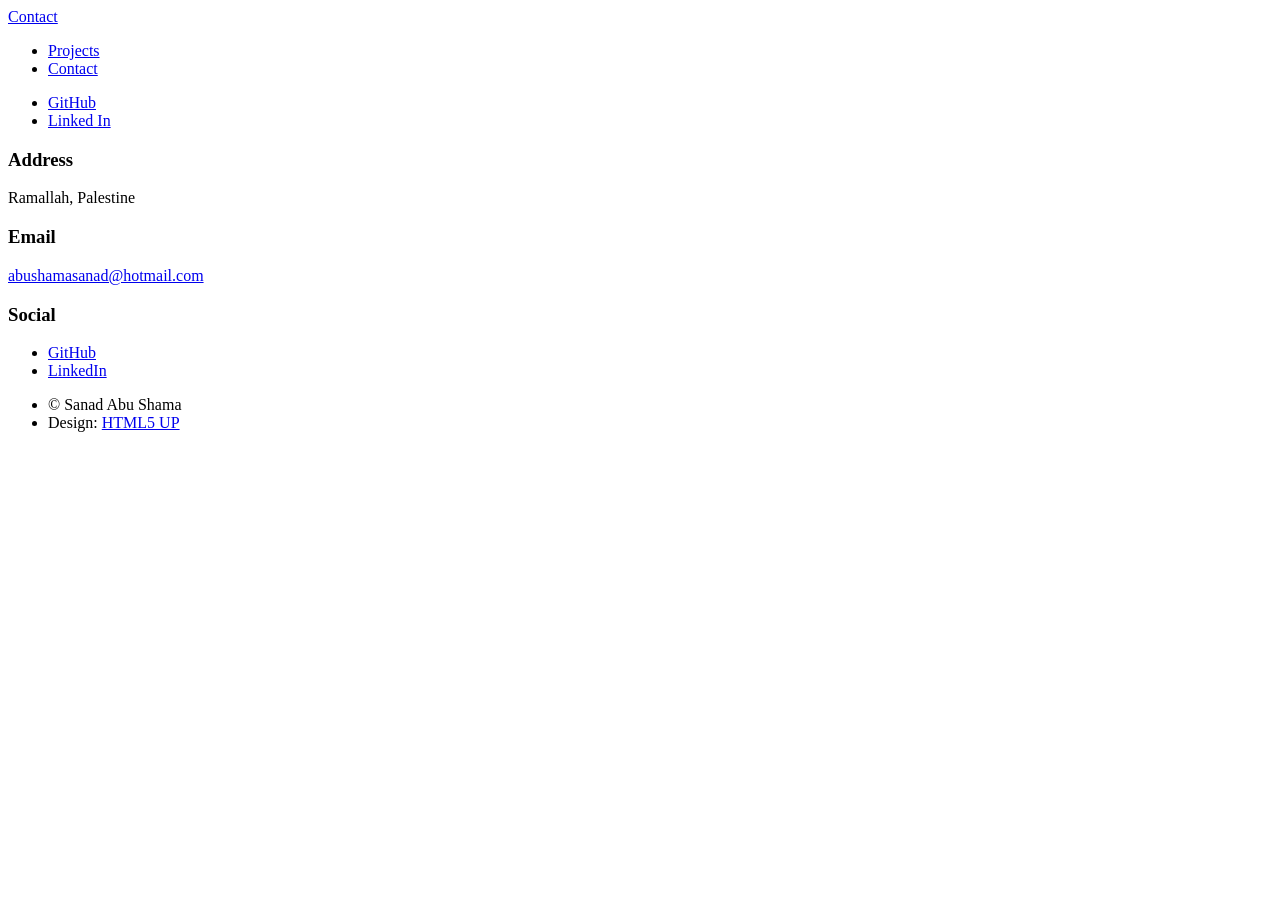
==== contact.html @ 0255e715 "Initial Commit" ====
<!DOCTYPE html>
<!--
	Massively by HTML5 UP
	html5up.net | @ajlkn
	Free for personal and commercial use under the CCA 3.0 license (html5up.net/license)
-->
<html>
  <head>
    <title>Sanad Abu Shama - Contact</title>
    <meta charset="utf-8" />
    <meta
      name="viewport"
      content="width=device-width, initial-scale=1, user-scalable=no"
    />
    <link rel="stylesheet" href="assets/css/main.css" />
    <noscript
      ><link rel="stylesheet" href="assets/css/noscript.css"
    /></noscript>
  </head>
  <body class="is-preload">
    <!-- Wrapper -->
    <div id="wrapper">
      <!-- Header -->
      <header id="header">
        <a href="contact.html" class="logo">Contact</a>
      </header>

      <!-- Nav -->
      <nav id="nav">
        <ul class="links">
          <li><a href="index.html">Projects</a></li>
          <li class="active"><a href="contact.html">Contact</a></li>
        </ul>
        <ul class="icons">
          <li>
            <a
              target="_blank"
              href="https://github.com/SanadAbuShama"
              class="icon brands fa-github"
              ><span class="label">GitHub</span></a
            >
          </li>

          <li>
            <a
              target="_blank"
              href="https://linkedin.com/in/sanad-abu-shama"
              class="icon brands fa-linkedin"
              ><span class="label">Linked In</span></a
            >
          </li>
        </ul>
      </nav>

      <!-- Footer -->
      <footer id="footer">
        <section class="split contact">
          <section class="alt">
            <h3>Address</h3>
            <p>Ramallah, Palestine</p>
          </section>
          <section>
            <h3>Email</h3>
            <p>
              <a href="mailto:abushamasanad@hotmail.com"
                >abushamasanad@hotmail.com</a
              >
            </p>
          </section>
          <section>
            <h3>Social</h3>
            <ul class="icons alt">
              <li>
                <a
                  target="_blank"
                  href="https://github.com/SanadAbuShama"
                  class="icon brands alt fa-github"
                  ><span class="label">GitHub</span></a
                >
              </li>
              <li>
                <a
                  target="_blank"
                  href="https://linkedin.com/in/sanad-abu-shama"
                  class="icon brands alt fa-linkedin"
                  ><span class="label">LinkedIn</span></a
                >
              </li>
            </ul>
          </section>
        </section>
      </footer>

      <!-- Copyright -->
      <div id="copyright">
        <ul>
          <li>&copy; Sanad Abu Shama</li>
          <li>Design: <a href="https://html5up.net">HTML5 UP</a></li>
        </ul>
      </div>
    </div>

    <!-- Scripts -->
    <script src="assets/js/jquery.min.js"></script>
    <script src="assets/js/jquery.scrollex.min.js"></script>
    <script src="assets/js/jquery.scrolly.min.js"></script>
    <script src="assets/js/browser.min.js"></script>
    <script src="assets/js/breakpoints.min.js"></script>
    <script src="assets/js/util.js"></script>
    <script src="assets/js/main.js"></script>
  </body>
</html>
---- assets/css/main.css ----
@import url(fontawesome-all.min.css);
@import url("https://fonts.googleapis.com/css?family=Merriweather:300,700,300italic,700italic|Source+Sans+Pro:900");

/*
	Massively by HTML5 UP
	html5up.net | @ajlkn
	Free for personal and commercial use under the CCA 3.0 license (html5up.net/license)
*/

html, body, div, span, applet, object,
iframe, h1, h2, h3, h4, h5, h6, p, blockquote,
pre, a, abbr, acronym, address, big, cite,
code, del, dfn, em, img, ins, kbd, q, s, samp,
small, strike, strong, sub, sup, tt, var, b,
u, i, center, dl, dt, dd, ol, ul, li, fieldset,
form, label, legend, table, caption, tbody,
tfoot, thead, tr, th, td, article, aside,
canvas, details, embed, figure, figcaption,
footer, header, hgroup, menu, nav, output, ruby,
section, summary, time, mark, audio, video {
	margin: 0;
	padding: 0;
	border: 0;
	font-size: 100%;
	font: inherit;
	vertical-align: baseline;}

article, aside, details, figcaption, figure,
footer, header, hgroup, menu, nav, section {
	display: block;}

body {
	line-height: 1;
}

ol, ul {
	list-style: none;
}

blockquote, q {
	quotes: none;
}

	blockquote:before, blockquote:after, q:before, q:after {
		content: '';
		content: none;
	}

table {
	border-collapse: collapse;
	border-spacing: 0;
}

body {
	-webkit-text-size-adjust: none;
}

mark {
	background-color: transparent;
	color: inherit;
}

input::-moz-focus-inner {
	border: 0;
	padding: 0;
}

input, select, textarea {
	-moz-appearance: none;
	-webkit-appearance: none;
	-ms-appearance: none;
	appearance: none;
}

/* Basic */

	@-ms-viewport {
		width: device-width;
	}

	body {
		-ms-overflow-style: scrollbar;
	}

	@media screen and (max-width: 480px) {

		html, body {
			min-width: 320px;
		}

	}

	html {
		box-sizing: border-box;
	}

	*, *:before, *:after {
		box-sizing: inherit;
	}

	body {
		background-color: #1e252d;
	}

		body.is-preload *, body.is-preload *:before, body.is-preload *:after {
			-moz-animation: none !important;
			-webkit-animation: none !important;
			-ms-animation: none !important;
			animation: none !important;
			-moz-transition: none !important;
			-webkit-transition: none !important;
			-ms-transition: none !important;
			transition: none !important;
		}

/* Type */

	html {
		font-size: 16pt;
	}

		@media screen and (max-width: 1680px) {

			html {
				font-size: 12pt;
			}

		}

		@media screen and (max-width: 1280px) {

			html {
				font-size: 11pt;
			}

		}

		@media screen and (max-width: 360px) {

			html {
				font-size: 10pt;
			}

		}

	body {
		color: #212931;
	}

	body, input, select, textarea {
		font-family: "Merriweather", Georgia, serif;
		font-weight: 300;
		font-size: 1rem;
		line-height: 2.375;
	}

	a {
		-moz-transition: color 0.2s ease-in-out, background-color 0.2s ease-in-out, border-color 0.2s ease-in-out, box-shadow 0.2s ease-in-out;
		-webkit-transition: color 0.2s ease-in-out, background-color 0.2s ease-in-out, border-color 0.2s ease-in-out, box-shadow 0.2s ease-in-out;
		-ms-transition: color 0.2s ease-in-out, background-color 0.2s ease-in-out, border-color 0.2s ease-in-out, box-shadow 0.2s ease-in-out;
		transition: color 0.2s ease-in-out, background-color 0.2s ease-in-out, border-color 0.2s ease-in-out, box-shadow 0.2s ease-in-out;
		border-bottom: dotted 1px;
		text-decoration: none;
	}

		a:hover {
			border-bottom-color: transparent;
		}

	strong, b {
		font-weight: 600;
	}

	em, i {
		font-style: italic;
	}

	p {
		text-align: justify;
		margin: 0 0 2rem 0;
	}

	h1, h2, h3, h4, h5, h6 {
		font-family: "Source Sans Pro", Helvetica, sans-serif;
		font-weight: 900;
		line-height: 1.5;
		letter-spacing: 0.075em;
		text-transform: uppercase;
		margin: 0 0 1rem 0;
	}

		h1 a, h2 a, h3 a, h4 a, h5 a, h6 a {
			border-bottom: 0;
			color: inherit;
			text-decoration: none;
		}

	h1 {
		font-size: 4rem;
		line-height: 1.1;
		margin: 0 0 2rem 0;
	}

	h2 {
		font-size: 1.75rem;
		line-height: 1.3;
		margin: 0 0 1.5rem 0;
	}

	h3 {
		font-size: 1.25rem;
		margin: 0 0 1.5rem 0;
	}

	h4 {
		font-size: 1rem;
	}

	h5 {
		font-size: 0.9rem;
	}

	h6 {
		font-size: 0.8rem;
	}

	sub {
		font-size: 0.8rem;
		position: relative;
		top: 0.5rem;
	}

	sup {
		font-size: 0.8rem;
		position: relative;
		top: -0.5rem;
	}

	blockquote {
		border-left: solid 4px;
		font-style: italic;
		margin: 0 0 2rem 0;
		padding: 0.5rem 0 0.5rem 2rem;
	}

	code {
		border: solid 2px;
		font-family: "Courier New", monospace;
		font-size: 0.9rem;
		margin: 0 0.25rem;
		padding: 0.25rem 0.65rem;
	}

	pre {
		-webkit-overflow-scrolling: touch;
		font-family: "Courier New", monospace;
		font-size: 0.9rem;
		margin: 0 0 2rem 0;
	}

		pre code {
			display: block;
			line-height: 1.75;
			padding: 1rem 1.5rem;
			overflow-x: auto;
		}

	hr {
		border: 0;
		border-bottom: solid 2px;
		margin: 3rem 0;
	}

		hr.major {
			margin: 5rem 0;
		}

	.align-left {
		text-align: left;
	}

	.align-center {
		text-align: center;
	}

	.align-right {
		text-align: right;
	}

	input, select, textarea {
		color: #212931;
	}

	a {
		color: #212931;
		border-bottom-color: rgba(33, 41, 49, 0.5);
	}

		a:hover {
			border-bottom-color: transparent;
			color: #18bfef !important;
		}

	strong, b {
		color: #212931;
	}

	h1, h2, h3, h4, h5, h6 {
		color: #212931;
	}

	blockquote {
		border-left-color: #eeeeee;
	}

	code {
		background: rgba(220, 220, 220, 0.25);
		border-color: #eeeeee;
	}

	hr {
		border-bottom-color: #eeeeee;
	}

/* Row */

	.row {
		display: flex;
		flex-wrap: wrap;
		box-sizing: border-box;
		align-items: stretch;
	}

		.row > * {
			box-sizing: border-box;
		}

		.row.gtr-uniform > * > :last-child {
			margin-bottom: 0;
		}

		.row.aln-left {
			justify-content: flex-start;
		}

		.row.aln-center {
			justify-content: center;
		}

		.row.aln-right {
			justify-content: flex-end;
		}

		.row.aln-top {
			align-items: flex-start;
		}

		.row.aln-middle {
			align-items: center;
		}

		.row.aln-bottom {
			align-items: flex-end;
		}

		.row > .imp {
			order: -1;
		}

		.row > .col-1 {
			width: 8.33333%;
		}

		.row > .off-1 {
			margin-left: 8.33333%;
		}

		.row > .col-2 {
			width: 16.66667%;
		}

		.row > .off-2 {
			margin-left: 16.66667%;
		}

		.row > .col-3 {
			width: 25%;
		}

		.row > .off-3 {
			margin-left: 25%;
		}

		.row > .col-4 {
			width: 33.33333%;
		}

		.row > .off-4 {
			margin-left: 33.33333%;
		}

		.row > .col-5 {
			width: 41.66667%;
		}

		.row > .off-5 {
			margin-left: 41.66667%;
		}

		.row > .col-6 {
			width: 50%;
		}

		.row > .off-6 {
			margin-left: 50%;
		}

		.row > .col-7 {
			width: 58.33333%;
		}

		.row > .off-7 {
			margin-left: 58.33333%;
		}

		.row > .col-8 {
			width: 66.66667%;
		}

		.row > .off-8 {
			margin-left: 66.66667%;
		}

		.row > .col-9 {
			width: 75%;
		}

		.row > .off-9 {
			margin-left: 75%;
		}

		.row > .col-10 {
			width: 83.33333%;
		}

		.row > .off-10 {
			margin-left: 83.33333%;
		}

		.row > .col-11 {
			width: 91.66667%;
		}

		.row > .off-11 {
			margin-left: 91.66667%;
		}

		.row > .col-12 {
			width: 100%;
		}

		.row > .off-12 {
			margin-left: 100%;
		}

		.row.gtr-0 {
			margin-top: 0;
			margin-left: 0rem;
		}

			.row.gtr-0 > * {
				padding: 0 0 0 0rem;
			}

			.row.gtr-0.gtr-uniform {
				margin-top: 0rem;
			}

				.row.gtr-0.gtr-uniform > * {
					padding-top: 0rem;
				}

		.row.gtr-25 {
			margin-top: 0;
			margin-left: -0.375rem;
		}

			.row.gtr-25 > * {
				padding: 0 0 0 0.375rem;
			}

			.row.gtr-25.gtr-uniform {
				margin-top: -0.375rem;
			}

				.row.gtr-25.gtr-uniform > * {
					padding-top: 0.375rem;
				}

		.row.gtr-50 {
			margin-top: 0;
			margin-left: -0.75rem;
		}

			.row.gtr-50 > * {
				padding: 0 0 0 0.75rem;
			}

			.row.gtr-50.gtr-uniform {
				margin-top: -0.75rem;
			}

				.row.gtr-50.gtr-uniform > * {
					padding-top: 0.75rem;
				}

		.row {
			margin-top: 0;
			margin-left: -1.5rem;
		}

			.row > * {
				padding: 0 0 0 1.5rem;
			}

			.row.gtr-uniform {
				margin-top: -1.5rem;
			}

				.row.gtr-uniform > * {
					padding-top: 1.5rem;
				}

		.row.gtr-150 {
			margin-top: 0;
			margin-left: -2.25rem;
		}

			.row.gtr-150 > * {
				padding: 0 0 0 2.25rem;
			}

			.row.gtr-150.gtr-uniform {
				margin-top: -2.25rem;
			}

				.row.gtr-150.gtr-uniform > * {
					padding-top: 2.25rem;
				}

		.row.gtr-200 {
			margin-top: 0;
			margin-left: -3rem;
		}

			.row.gtr-200 > * {
				padding: 0 0 0 3rem;
			}

			.row.gtr-200.gtr-uniform {
				margin-top: -3rem;
			}

				.row.gtr-200.gtr-uniform > * {
					padding-top: 3rem;
				}

		@media screen and (max-width: 1680px) {

			.row {
				display: flex;
				flex-wrap: wrap;
				box-sizing: border-box;
				align-items: stretch;
			}

				.row > * {
					box-sizing: border-box;
				}

				.row.gtr-uniform > * > :last-child {
					margin-bottom: 0;
				}

				.row.aln-left {
					justify-content: flex-start;
				}

				.row.aln-center {
					justify-content: center;
				}

				.row.aln-right {
					justify-content: flex-end;
				}

				.row.aln-top {
					align-items: flex-start;
				}

				.row.aln-middle {
					align-items: center;
				}

				.row.aln-bottom {
					align-items: flex-end;
				}

				.row > .imp-xlarge {
					order: -1;
				}

				.row > .col-1-xlarge {
					width: 8.33333%;
				}

				.row > .off-1-xlarge {
					margin-left: 8.33333%;
				}

				.row > .col-2-xlarge {
					width: 16.66667%;
				}

				.row > .off-2-xlarge {
					margin-left: 16.66667%;
				}

				.row > .col-3-xlarge {
					width: 25%;
				}

				.row > .off-3-xlarge {
					margin-left: 25%;
				}

				.row > .col-4-xlarge {
					width: 33.33333%;
				}

				.row > .off-4-xlarge {
					margin-left: 33.33333%;
				}

				.row > .col-5-xlarge {
					width: 41.66667%;
				}

				.row > .off-5-xlarge {
					margin-left: 41.66667%;
				}

				.row > .col-6-xlarge {
					width: 50%;
				}

				.row > .off-6-xlarge {
					margin-left: 50%;
				}

				.row > .col-7-xlarge {
					width: 58.33333%;
				}

				.row > .off-7-xlarge {
					margin-left: 58.33333%;
				}

				.row > .col-8-xlarge {
					width: 66.66667%;
				}

				.row > .off-8-xlarge {
					margin-left: 66.66667%;
				}

				.row > .col-9-xlarge {
					width: 75%;
				}

				.row > .off-9-xlarge {
					margin-left: 75%;
				}

				.row > .col-10-xlarge {
					width: 83.33333%;
				}

				.row > .off-10-xlarge {
					margin-left: 83.33333%;
				}

				.row > .col-11-xlarge {
					width: 91.66667%;
				}

				.row > .off-11-xlarge {
					margin-left: 91.66667%;
				}

				.row > .col-12-xlarge {
					width: 100%;
				}

				.row > .off-12-xlarge {
					margin-left: 100%;
				}

				.row.gtr-0 {
					margin-top: 0;
					margin-left: 0rem;
				}

					.row.gtr-0 > * {
						padding: 0 0 0 0rem;
					}

					.row.gtr-0.gtr-uniform {
						margin-top: 0rem;
					}

						.row.gtr-0.gtr-uniform > * {
							padding-top: 0rem;
						}

				.row.gtr-25 {
					margin-top: 0;
					margin-left: -0.375rem;
				}

					.row.gtr-25 > * {
						padding: 0 0 0 0.375rem;
					}

					.row.gtr-25.gtr-uniform {
						margin-top: -0.375rem;
					}

						.row.gtr-25.gtr-uniform > * {
							padding-top: 0.375rem;
						}

				.row.gtr-50 {
					margin-top: 0;
					margin-left: -0.75rem;
				}

					.row.gtr-50 > * {
						padding: 0 0 0 0.75rem;
					}

					.row.gtr-50.gtr-uniform {
						margin-top: -0.75rem;
					}

						.row.gtr-50.gtr-uniform > * {
							padding-top: 0.75rem;
						}

				.row {
					margin-top: 0;
					margin-left: -1.5rem;
				}

					.row > * {
						padding: 0 0 0 1.5rem;
					}

					.row.gtr-uniform {
						margin-top: -1.5rem;
					}

						.row.gtr-uniform > * {
							padding-top: 1.5rem;
						}

				.row.gtr-150 {
					margin-top: 0;
					margin-left: -2.25rem;
				}

					.row.gtr-150 > * {
						padding: 0 0 0 2.25rem;
					}

					.row.gtr-150.gtr-uniform {
						margin-top: -2.25rem;
					}

						.row.gtr-150.gtr-uniform > * {
							padding-top: 2.25rem;
						}

				.row.gtr-200 {
					margin-top: 0;
					margin-left: -3rem;
				}

					.row.gtr-200 > * {
						padding: 0 0 0 3rem;
					}

					.row.gtr-200.gtr-uniform {
						margin-top: -3rem;
					}

						.row.gtr-200.gtr-uniform > * {
							padding-top: 3rem;
						}

		}

		@media screen and (max-width: 1280px) {

			.row {
				display: flex;
				flex-wrap: wrap;
				box-sizing: border-box;
				align-items: stretch;
			}

				.row > * {
					box-sizing: border-box;
				}

				.row.gtr-uniform > * > :last-child {
					margin-bottom: 0;
				}

				.row.aln-left {
					justify-content: flex-start;
				}

				.row.aln-center {
					justify-content: center;
				}

				.row.aln-right {
					justify-content: flex-end;
				}

				.row.aln-top {
					align-items: flex-start;
				}

				.row.aln-middle {
					align-items: center;
				}

				.row.aln-bottom {
					align-items: flex-end;
				}

				.row > .imp-large {
					order: -1;
				}

				.row > .col-1-large {
					width: 8.33333%;
				}

				.row > .off-1-large {
					margin-left: 8.33333%;
				}

				.row > .col-2-large {
					width: 16.66667%;
				}

				.row > .off-2-large {
					margin-left: 16.66667%;
				}

				.row > .col-3-large {
					width: 25%;
				}

				.row > .off-3-large {
					margin-left: 25%;
				}

				.row > .col-4-large {
					width: 33.33333%;
				}

				.row > .off-4-large {
					margin-left: 33.33333%;
				}

				.row > .col-5-large {
					width: 41.66667%;
				}

				.row > .off-5-large {
					margin-left: 41.66667%;
				}

				.row > .col-6-large {
					width: 50%;
				}

				.row > .off-6-large {
					margin-left: 50%;
				}

				.row > .col-7-large {
					width: 58.33333%;
				}

				.row > .off-7-large {
					margin-left: 58.33333%;
				}

				.row > .col-8-large {
					width: 66.66667%;
				}

				.row > .off-8-large {
					margin-left: 66.66667%;
				}

				.row > .col-9-large {
					width: 75%;
				}

				.row > .off-9-large {
					margin-left: 75%;
				}

				.row > .col-10-large {
					width: 83.33333%;
				}

				.row > .off-10-large {
					margin-left: 83.33333%;
				}

				.row > .col-11-large {
					width: 91.66667%;
				}

				.row > .off-11-large {
					margin-left: 91.66667%;
				}

				.row > .col-12-large {
					width: 100%;
				}

				.row > .off-12-large {
					margin-left: 100%;
				}

				.row.gtr-0 {
					margin-top: 0;
					margin-left: 0rem;
				}

					.row.gtr-0 > * {
						padding: 0 0 0 0rem;
					}

					.row.gtr-0.gtr-uniform {
						margin-top: 0rem;
					}

						.row.gtr-0.gtr-uniform > * {
							padding-top: 0rem;
						}

				.row.gtr-25 {
					margin-top: 0;
					margin-left: -0.375rem;
				}

					.row.gtr-25 > * {
						padding: 0 0 0 0.375rem;
					}

					.row.gtr-25.gtr-uniform {
						margin-top: -0.375rem;
					}

						.row.gtr-25.gtr-uniform > * {
							padding-top: 0.375rem;
						}

				.row.gtr-50 {
					margin-top: 0;
					margin-left: -0.75rem;
				}

					.row.gtr-50 > * {
						padding: 0 0 0 0.75rem;
					}

					.row.gtr-50.gtr-uniform {
						margin-top: -0.75rem;
					}

						.row.gtr-50.gtr-uniform > * {
							padding-top: 0.75rem;
						}

				.row {
					margin-top: 0;
					margin-left: -1.5rem;
				}

					.row > * {
						padding: 0 0 0 1.5rem;
					}

					.row.gtr-uniform {
						margin-top: -1.5rem;
					}

						.row.gtr-uniform > * {
							padding-top: 1.5rem;
						}

				.row.gtr-150 {
					margin-top: 0;
					margin-left: -2.25rem;
				}

					.row.gtr-150 > * {
						padding: 0 0 0 2.25rem;
					}

					.row.gtr-150.gtr-uniform {
						margin-top: -2.25rem;
					}

						.row.gtr-150.gtr-uniform > * {
							padding-top: 2.25rem;
						}

				.row.gtr-200 {
					margin-top: 0;
					margin-left: -3rem;
				}

					.row.gtr-200 > * {
						padding: 0 0 0 3rem;
					}

					.row.gtr-200.gtr-uniform {
						margin-top: -3rem;
					}

						.row.gtr-200.gtr-uniform > * {
							padding-top: 3rem;
						}

		}

		@media screen and (max-width: 980px) {

			.row {
				display: flex;
				flex-wrap: wrap;
				box-sizing: border-box;
				align-items: stretch;
			}

				.row > * {
					box-sizing: border-box;
				}

				.row.gtr-uniform > * > :last-child {
					margin-bottom: 0;
				}

				.row.aln-left {
					justify-content: flex-start;
				}

				.row.aln-center {
					justify-content: center;
				}

				.row.aln-right {
					justify-content: flex-end;
				}

				.row.aln-top {
					align-items: flex-start;
				}

				.row.aln-middle {
					align-items: center;
				}

				.row.aln-bottom {
					align-items: flex-end;
				}

				.row > .imp-medium {
					order: -1;
				}

				.row > .col-1-medium {
					width: 8.33333%;
				}

				.row > .off-1-medium {
					margin-left: 8.33333%;
				}

				.row > .col-2-medium {
					width: 16.66667%;
				}

				.row > .off-2-medium {
					margin-left: 16.66667%;
				}

				.row > .col-3-medium {
					width: 25%;
				}

				.row > .off-3-medium {
					margin-left: 25%;
				}

				.row > .col-4-medium {
					width: 33.33333%;
				}

				.row > .off-4-medium {
					margin-left: 33.33333%;
				}

				.row > .col-5-medium {
					width: 41.66667%;
				}

				.row > .off-5-medium {
					margin-left: 41.66667%;
				}

				.row > .col-6-medium {
					width: 50%;
				}

				.row > .off-6-medium {
					margin-left: 50%;
				}

				.row > .col-7-medium {
					width: 58.33333%;
				}

				.row > .off-7-medium {
					margin-left: 58.33333%;
				}

				.row > .col-8-medium {
					width: 66.66667%;
				}

				.row > .off-8-medium {
					margin-left: 66.66667%;
				}

				.row > .col-9-medium {
					width: 75%;
				}

				.row > .off-9-medium {
					margin-left: 75%;
				}

				.row > .col-10-medium {
					width: 83.33333%;
				}

				.row > .off-10-medium {
					margin-left: 83.33333%;
				}

				.row > .col-11-medium {
					width: 91.66667%;
				}

				.row > .off-11-medium {
					margin-left: 91.66667%;
				}

				.row > .col-12-medium {
					width: 100%;
				}

				.row > .off-12-medium {
					margin-left: 100%;
				}

				.row.gtr-0 {
					margin-top: 0;
					margin-left: 0rem;
				}

					.row.gtr-0 > * {
						padding: 0 0 0 0rem;
					}

					.row.gtr-0.gtr-uniform {
						margin-top: 0rem;
					}

						.row.gtr-0.gtr-uniform > * {
							padding-top: 0rem;
						}

				.row.gtr-25 {
					margin-top: 0;
					margin-left: -0.375rem;
				}

					.row.gtr-25 > * {
						padding: 0 0 0 0.375rem;
					}

					.row.gtr-25.gtr-uniform {
						margin-top: -0.375rem;
					}

						.row.gtr-25.gtr-uniform > * {
							padding-top: 0.375rem;
						}

				.row.gtr-50 {
					margin-top: 0;
					margin-left: -0.75rem;
				}

					.row.gtr-50 > * {
						padding: 0 0 0 0.75rem;
					}

					.row.gtr-50.gtr-uniform {
						margin-top: -0.75rem;
					}

						.row.gtr-50.gtr-uniform > * {
							padding-top: 0.75rem;
						}

				.row {
					margin-top: 0;
					margin-left: -1.5rem;
				}

					.row > * {
						padding: 0 0 0 1.5rem;
					}

					.row.gtr-uniform {
						margin-top: -1.5rem;
					}

						.row.gtr-uniform > * {
							padding-top: 1.5rem;
						}

				.row.gtr-150 {
					margin-top: 0;
					margin-left: -2.25rem;
				}

					.row.gtr-150 > * {
						padding: 0 0 0 2.25rem;
					}

					.row.gtr-150.gtr-uniform {
						margin-top: -2.25rem;
					}

						.row.gtr-150.gtr-uniform > * {
							padding-top: 2.25rem;
						}

				.row.gtr-200 {
					margin-top: 0;
					margin-left: -3rem;
				}

					.row.gtr-200 > * {
						padding: 0 0 0 3rem;
					}

					.row.gtr-200.gtr-uniform {
						margin-top: -3rem;
					}

						.row.gtr-200.gtr-uniform > * {
							padding-top: 3rem;
						}

		}

		@media screen and (max-width: 736px) {

			.row {
				display: flex;
				flex-wrap: wrap;
				box-sizing: border-box;
				align-items: stretch;
			}

				.row > * {
					box-sizing: border-box;
				}

				.row.gtr-uniform > * > :last-child {
					margin-bottom: 0;
				}

				.row.aln-left {
					justify-content: flex-start;
				}

				.row.aln-center {
					justify-content: center;
				}

				.row.aln-right {
					justify-content: flex-end;
				}

				.row.aln-top {
					align-items: flex-start;
				}

				.row.aln-middle {
					align-items: center;
				}

				.row.aln-bottom {
					align-items: flex-end;
				}

				.row > .imp-small {
					order: -1;
				}

				.row > .col-1-small {
					width: 8.33333%;
				}

				.row > .off-1-small {
					margin-left: 8.33333%;
				}

				.row > .col-2-small {
					width: 16.66667%;
				}

				.row > .off-2-small {
					margin-left: 16.66667%;
				}

				.row > .col-3-small {
					width: 25%;
				}

				.row > .off-3-small {
					margin-left: 25%;
				}

				.row > .col-4-small {
					width: 33.33333%;
				}

				.row > .off-4-small {
					margin-left: 33.33333%;
				}

				.row > .col-5-small {
					width: 41.66667%;
				}

				.row > .off-5-small {
					margin-left: 41.66667%;
				}

				.row > .col-6-small {
					width: 50%;
				}

				.row > .off-6-small {
					margin-left: 50%;
				}

				.row > .col-7-small {
					width: 58.33333%;
				}

				.row > .off-7-small {
					margin-left: 58.33333%;
				}

				.row > .col-8-small {
					width: 66.66667%;
				}

				.row > .off-8-small {
					margin-left: 66.66667%;
				}

				.row > .col-9-small {
					width: 75%;
				}

				.row > .off-9-small {
					margin-left: 75%;
				}

				.row > .col-10-small {
					width: 83.33333%;
				}

				.row > .off-10-small {
					margin-left: 83.33333%;
				}

				.row > .col-11-small {
					width: 91.66667%;
				}

				.row > .off-11-small {
					margin-left: 91.66667%;
				}

				.row > .col-12-small {
					width: 100%;
				}

				.row > .off-12-small {
					margin-left: 100%;
				}

				.row.gtr-0 {
					margin-top: 0;
					margin-left: 0rem;
				}

					.row.gtr-0 > * {
						padding: 0 0 0 0rem;
					}

					.row.gtr-0.gtr-uniform {
						margin-top: 0rem;
					}

						.row.gtr-0.gtr-uniform > * {
							padding-top: 0rem;
						}

				.row.gtr-25 {
					margin-top: 0;
					margin-left: -0.375rem;
				}

					.row.gtr-25 > * {
						padding: 0 0 0 0.375rem;
					}

					.row.gtr-25.gtr-uniform {
						margin-top: -0.375rem;
					}

						.row.gtr-25.gtr-uniform > * {
							padding-top: 0.375rem;
						}

				.row.gtr-50 {
					margin-top: 0;
					margin-left: -0.75rem;
				}

					.row.gtr-50 > * {
						padding: 0 0 0 0.75rem;
					}

					.row.gtr-50.gtr-uniform {
						margin-top: -0.75rem;
					}

						.row.gtr-50.gtr-uniform > * {
							padding-top: 0.75rem;
						}

				.row {
					margin-top: 0;
					margin-left: -1.5rem;
				}

					.row > * {
						padding: 0 0 0 1.5rem;
					}

					.row.gtr-uniform {
						margin-top: -1.5rem;
					}

						.row.gtr-uniform > * {
							padding-top: 1.5rem;
						}

				.row.gtr-150 {
					margin-top: 0;
					margin-left: -2.25rem;
				}

					.row.gtr-150 > * {
						padding: 0 0 0 2.25rem;
					}

					.row.gtr-150.gtr-uniform {
						margin-top: -2.25rem;
					}

						.row.gtr-150.gtr-uniform > * {
							padding-top: 2.25rem;
						}

				.row.gtr-200 {
					margin-top: 0;
					margin-left: -3rem;
				}

					.row.gtr-200 > * {
						padding: 0 0 0 3rem;
					}

					.row.gtr-200.gtr-uniform {
						margin-top: -3rem;
					}

						.row.gtr-200.gtr-uniform > * {
							padding-top: 3rem;
						}

		}

		@media screen and (max-width: 480px) {

			.row {
				display: flex;
				flex-wrap: wrap;
				box-sizing: border-box;
				align-items: stretch;
			}

				.row > * {
					box-sizing: border-box;
				}

				.row.gtr-uniform > * > :last-child {
					margin-bottom: 0;
				}

				.row.aln-left {
					justify-content: flex-start;
				}

				.row.aln-center {
					justify-content: center;
				}

				.row.aln-right {
					justify-content: flex-end;
				}

				.row.aln-top {
					align-items: flex-start;
				}

				.row.aln-middle {
					align-items: center;
				}

				.row.aln-bottom {
					align-items: flex-end;
				}

				.row > .imp-xsmall {
					order: -1;
				}

				.row > .col-1-xsmall {
					width: 8.33333%;
				}

				.row > .off-1-xsmall {
					margin-left: 8.33333%;
				}

				.row > .col-2-xsmall {
					width: 16.66667%;
				}

				.row > .off-2-xsmall {
					margin-left: 16.66667%;
				}

				.row > .col-3-xsmall {
					width: 25%;
				}

				.row > .off-3-xsmall {
					margin-left: 25%;
				}

				.row > .col-4-xsmall {
					width: 33.33333%;
				}

				.row > .off-4-xsmall {
					margin-left: 33.33333%;
				}

				.row > .col-5-xsmall {
					width: 41.66667%;
				}

				.row > .off-5-xsmall {
					margin-left: 41.66667%;
				}

				.row > .col-6-xsmall {
					width: 50%;
				}

				.row > .off-6-xsmall {
					margin-left: 50%;
				}

				.row > .col-7-xsmall {
					width: 58.33333%;
				}

				.row > .off-7-xsmall {
					margin-left: 58.33333%;
				}

				.row > .col-8-xsmall {
					width: 66.66667%;
				}

				.row > .off-8-xsmall {
					margin-left: 66.66667%;
				}

				.row > .col-9-xsmall {
					width: 75%;
				}

				.row > .off-9-xsmall {
					margin-left: 75%;
				}

				.row > .col-10-xsmall {
					width: 83.33333%;
				}

				.row > .off-10-xsmall {
					margin-left: 83.33333%;
				}

				.row > .col-11-xsmall {
					width: 91.66667%;
				}

				.row > .off-11-xsmall {
					margin-left: 91.66667%;
				}

				.row > .col-12-xsmall {
					width: 100%;
				}

				.row > .off-12-xsmall {
					margin-left: 100%;
				}

				.row.gtr-0 {
					margin-top: 0;
					margin-left: 0rem;
				}

					.row.gtr-0 > * {
						padding: 0 0 0 0rem;
					}

					.row.gtr-0.gtr-uniform {
						margin-top: 0rem;
					}

						.row.gtr-0.gtr-uniform > * {
							padding-top: 0rem;
						}

				.row.gtr-25 {
					margin-top: 0;
					margin-left: -0.375rem;
				}

					.row.gtr-25 > * {
						padding: 0 0 0 0.375rem;
					}

					.row.gtr-25.gtr-uniform {
						margin-top: -0.375rem;
					}

						.row.gtr-25.gtr-uniform > * {
							padding-top: 0.375rem;
						}

				.row.gtr-50 {
					margin-top: 0;
					margin-left: -0.75rem;
				}

					.row.gtr-50 > * {
						padding: 0 0 0 0.75rem;
					}

					.row.gtr-50.gtr-uniform {
						margin-top: -0.75rem;
					}

						.row.gtr-50.gtr-uniform > * {
							padding-top: 0.75rem;
						}

				.row {
					margin-top: 0;
					margin-left: -1.5rem;
				}

					.row > * {
						padding: 0 0 0 1.5rem;
					}

					.row.gtr-uniform {
						margin-top: -1.5rem;
					}

						.row.gtr-uniform > * {
							padding-top: 1.5rem;
						}

				.row.gtr-150 {
					margin-top: 0;
					margin-left: -2.25rem;
				}

					.row.gtr-150 > * {
						padding: 0 0 0 2.25rem;
					}

					.row.gtr-150.gtr-uniform {
						margin-top: -2.25rem;
					}

						.row.gtr-150.gtr-uniform > * {
							padding-top: 2.25rem;
						}

				.row.gtr-200 {
					margin-top: 0;
					margin-left: -3rem;
				}

					.row.gtr-200 > * {
						padding: 0 0 0 3rem;
					}

					.row.gtr-200.gtr-uniform {
						margin-top: -3rem;
					}

						.row.gtr-200.gtr-uniform > * {
							padding-top: 3rem;
						}

		}

		@media screen and (max-width: 360px) {

			.row {
				display: flex;
				flex-wrap: wrap;
				box-sizing: border-box;
				align-items: stretch;
			}

				.row > * {
					box-sizing: border-box;
				}

				.row.gtr-uniform > * > :last-child {
					margin-bottom: 0;
				}

				.row.aln-left {
					justify-content: flex-start;
				}

				.row.aln-center {
					justify-content: center;
				}

				.row.aln-right {
					justify-content: flex-end;
				}

				.row.aln-top {
					align-items: flex-start;
				}

				.row.aln-middle {
					align-items: center;
				}

				.row.aln-bottom {
					align-items: flex-end;
				}

				.row > .imp-xxsmall {
					order: -1;
				}

				.row > .col-1-xxsmall {
					width: 8.33333%;
				}

				.row > .off-1-xxsmall {
					margin-left: 8.33333%;
				}

				.row > .col-2-xxsmall {
					width: 16.66667%;
				}

				.row > .off-2-xxsmall {
					margin-left: 16.66667%;
				}

				.row > .col-3-xxsmall {
					width: 25%;
				}

				.row > .off-3-xxsmall {
					margin-left: 25%;
				}

				.row > .col-4-xxsmall {
					width: 33.33333%;
				}

				.row > .off-4-xxsmall {
					margin-left: 33.33333%;
				}

				.row > .col-5-xxsmall {
					width: 41.66667%;
				}

				.row > .off-5-xxsmall {
					margin-left: 41.66667%;
				}

				.row > .col-6-xxsmall {
					width: 50%;
				}

				.row > .off-6-xxsmall {
					margin-left: 50%;
				}

				.row > .col-7-xxsmall {
					width: 58.33333%;
				}

				.row > .off-7-xxsmall {
					margin-left: 58.33333%;
				}

				.row > .col-8-xxsmall {
					width: 66.66667%;
				}

				.row > .off-8-xxsmall {
					margin-left: 66.66667%;
				}

				.row > .col-9-xxsmall {
					width: 75%;
				}

				.row > .off-9-xxsmall {
					margin-left: 75%;
				}

				.row > .col-10-xxsmall {
					width: 83.33333%;
				}

				.row > .off-10-xxsmall {
					margin-left: 83.33333%;
				}

				.row > .col-11-xxsmall {
					width: 91.66667%;
				}

				.row > .off-11-xxsmall {
					margin-left: 91.66667%;
				}

				.row > .col-12-xxsmall {
					width: 100%;
				}

				.row > .off-12-xxsmall {
					margin-left: 100%;
				}

				.row.gtr-0 {
					margin-top: 0;
					margin-left: 0rem;
				}

					.row.gtr-0 > * {
						padding: 0 0 0 0rem;
					}

					.row.gtr-0.gtr-uniform {
						margin-top: 0rem;
					}

						.row.gtr-0.gtr-uniform > * {
							padding-top: 0rem;
						}

				.row.gtr-25 {
					margin-top: 0;
					margin-left: -0.375rem;
				}

					.row.gtr-25 > * {
						padding: 0 0 0 0.375rem;
					}

					.row.gtr-25.gtr-uniform {
						margin-top: -0.375rem;
					}

						.row.gtr-25.gtr-uniform > * {
							padding-top: 0.375rem;
						}

				.row.gtr-50 {
					margin-top: 0;
					margin-left: -0.75rem;
				}

					.row.gtr-50 > * {
						padding: 0 0 0 0.75rem;
					}

					.row.gtr-50.gtr-uniform {
						margin-top: -0.75rem;
					}

						.row.gtr-50.gtr-uniform > * {
							padding-top: 0.75rem;
						}

				.row {
					margin-top: 0;
					margin-left: -1.5rem;
				}

					.row > * {
						padding: 0 0 0 1.5rem;
					}

					.row.gtr-uniform {
						margin-top: -1.5rem;
					}

						.row.gtr-uniform > * {
							padding-top: 1.5rem;
						}

				.row.gtr-150 {
					margin-top: 0;
					margin-left: -2.25rem;
				}

					.row.gtr-150 > * {
						padding: 0 0 0 2.25rem;
					}

					.row.gtr-150.gtr-uniform {
						margin-top: -2.25rem;
					}

						.row.gtr-150.gtr-uniform > * {
							padding-top: 2.25rem;
						}

				.row.gtr-200 {
					margin-top: 0;
					margin-left: -3rem;
				}

					.row.gtr-200 > * {
						padding: 0 0 0 3rem;
					}

					.row.gtr-200.gtr-uniform {
						margin-top: -3rem;
					}

						.row.gtr-200.gtr-uniform > * {
							padding-top: 3rem;
						}

		}

/* Box */

	.box {
		border: solid 2px;
		margin-bottom: 2rem;
		padding: 1.5rem;
	}

		.box > :last-child,
		.box > :last-child > :last-child,
		.box > :last-child > :last-child > :last-child {
			margin-bottom: 0;
		}

		.box.alt {
			border: 0;
			border-radius: 0;
			padding: 0;
		}

	.box {
		border-color: #eeeeee;
	}

/* Button */

	input[type="submit"],
	input[type="reset"],
	input[type="button"],
	button,
	.button {
		-moz-appearance: none;
		-webkit-appearance: none;
		-ms-appearance: none;
		appearance: none;
		-moz-transition: background-color 0.2s ease-in-out, box-shadow 0.2s ease-in-out, color 0.2s ease-in-out;
		-webkit-transition: background-color 0.2s ease-in-out, box-shadow 0.2s ease-in-out, color 0.2s ease-in-out;
		-ms-transition: background-color 0.2s ease-in-out, box-shadow 0.2s ease-in-out, color 0.2s ease-in-out;
		transition: background-color 0.2s ease-in-out, box-shadow 0.2s ease-in-out, color 0.2s ease-in-out;
		border: 0;
		border-radius: 0;
		cursor: pointer;
		display: inline-block;
		font-family: "Source Sans Pro", Helvetica, sans-serif;
		font-size: 0.8rem;
		font-weight: 900;
		letter-spacing: 0.075em;
		height: 3rem;
		line-height: 3rem;
		padding: 0 2rem;
		text-align: center;
		text-decoration: none;
		text-transform: uppercase;
		white-space: nowrap;
	}

		input[type="submit"].icon:before,
		input[type="reset"].icon:before,
		input[type="button"].icon:before,
		button.icon:before,
		.button.icon:before {
			margin-right: 0.5rem;
		}

		input[type="submit"].icon.solo,
		input[type="reset"].icon.solo,
		input[type="button"].icon.solo,
		button.icon.solo,
		.button.icon.solo {
			position: relative;
			width: 4rem;
			height: 4rem;
			line-height: 4rem;
			border-radius: 4rem;
			text-indent: 4rem;
			overflow: hidden;
			padding: 0;
			white-space: nowrap;
		}

			input[type="submit"].icon.solo:before,
			input[type="reset"].icon.solo:before,
			input[type="button"].icon.solo:before,
			button.icon.solo:before,
			.button.icon.solo:before {
				position: absolute;
				display: block;
				top: 0;
				left: 0;
				width: inherit;
				height: inherit;
				line-height: inherit;
				font-size: 1.25rem;
				margin-right: 0;
				text-align: center;
				text-indent: 0;
			}

		input[type="submit"].fit,
		input[type="reset"].fit,
		input[type="button"].fit,
		button.fit,
		.button.fit {
			width: 100%;
		}

		input[type="submit"].small,
		input[type="reset"].small,
		input[type="button"].small,
		button.small,
		.button.small {
			font-size: 0.7rem;
			height: 2.5rem;
			line-height: 2.5rem;
			padding: 0 1.5rem;
		}

		input[type="submit"].large,
		input[type="reset"].large,
		input[type="button"].large,
		button.large,
		.button.large {
			font-size: 0.9rem;
			height: 3.5rem;
			line-height: 3.5rem;
			padding: 0 2.75rem;
		}

		@media screen and (max-width: 980px) {

			input[type="submit"],
			input[type="reset"],
			input[type="button"],
			button,
			.button {
				font-size: 0.9rem;
				height: 3.25rem;
				line-height: 3.25rem;
			}

				input[type="submit"].large,
				input[type="reset"].large,
				input[type="button"].large,
				button.large,
				.button.large {
					font-size: 1rem;
					height: 3.75rem;
					line-height: 3.75rem;
				}

		}

		input[type="submit"].disabled, input[type="submit"]:disabled,
		input[type="reset"].disabled,
		input[type="reset"]:disabled,
		input[type="button"].disabled,
		input[type="button"]:disabled,
		button.disabled,
		button:disabled,
		.button.disabled,
		.button:disabled {
			pointer-events: none;
			opacity: 0.25;
		}

	input[type="submit"],
	input[type="reset"],
	input[type="button"],
	button,
	.button {
		background-color: transparent;
		box-shadow: inset 0 0 0 2px #212931;
		color: #212931 !important;
	}

		input[type="submit"]:hover,
		input[type="reset"]:hover,
		input[type="button"]:hover,
		button:hover,
		.button:hover {
			box-shadow: inset 0 0 0 2px #18bfef;
			color: #18bfef !important;
		}

		input[type="submit"].primary,
		input[type="reset"].primary,
		input[type="button"].primary,
		button.primary,
		.button.primary {
			background-color: #212931;
			box-shadow: none;
			color: #ffffff !important;
		}

			input[type="submit"].primary:hover,
			input[type="reset"].primary:hover,
			input[type="button"].primary:hover,
			button.primary:hover,
			.button.primary:hover {
				background-color: #18bfef;
			}

/* Form */

	form {
		margin: 0 0 2rem 0;
	}

		form > :last-child {
			margin-bottom: 0;
		}

		form > .fields {
			display: -moz-flex;
			display: -webkit-flex;
			display: -ms-flex;
			display: flex;
			-moz-flex-wrap: wrap;
			-webkit-flex-wrap: wrap;
			-ms-flex-wrap: wrap;
			flex-wrap: wrap;
			width: calc(100% + 3rem);
			margin: -1.5rem 0 2rem -1.5rem;
		}

			form > .fields > .field {
				-moz-flex-grow: 0;
				-webkit-flex-grow: 0;
				-ms-flex-grow: 0;
				flex-grow: 0;
				-moz-flex-shrink: 0;
				-webkit-flex-shrink: 0;
				-ms-flex-shrink: 0;
				flex-shrink: 0;
				padding: 1.5rem 0 0 1.5rem;
				width: calc(100% - 1.5rem);
			}

				form > .fields > .field.half {
					width: calc(50% - 0.75rem);
				}

				form > .fields > .field.third {
					width: calc(100%/3 - 0.5rem);
				}

				form > .fields > .field.quarter {
					width: calc(25% - 0.375rem);
				}

		@media screen and (max-width: 480px) {

			form > .fields {
				width: calc(100% + 3rem);
				margin: -1.5rem 0 2rem -1.5rem;
			}

				form > .fields > .field {
					padding: 1.5rem 0 0 1.5rem;
					width: calc(100% - 1.5rem);
				}

					form > .fields > .field.half {
						width: calc(100% - 1.5rem);
					}

					form > .fields > .field.third {
						width: calc(100% - 1.5rem);
					}

					form > .fields > .field.quarter {
						width: calc(100% - 1.5rem);
					}

		}

	label {
		display: block;
		font-family: "Source Sans Pro", Helvetica, sans-serif;
		font-weight: 900;
		line-height: 1.5;
		letter-spacing: 0.075em;
		font-size: 0.8rem;
		text-transform: uppercase;
		margin: 0 0 0.75rem 0;
	}

		@media screen and (max-width: 980px) {

			label {
				font-size: 0.9rem;
			}

		}

	input[type="text"],
	input[type="password"],
	input[type="email"],
	select,
	textarea {
		-moz-appearance: none;
		-webkit-appearance: none;
		-ms-appearance: none;
		appearance: none;
		background: transparent;
		border-radius: 0;
		border: solid 2px;
		color: inherit;
		display: block;
		outline: 0;
		padding: 0 1rem;
		text-decoration: none;
		width: 100%;
	}

		input[type="text"]:invalid,
		input[type="password"]:invalid,
		input[type="email"]:invalid,
		select:invalid,
		textarea:invalid {
			box-shadow: none;
		}

	select {
		background-size: 1.25rem;
		background-repeat: no-repeat;
		background-position: calc(100% - 1rem) center;
		height: 3rem;
		padding-right: 3rem;
		text-overflow: ellipsis;
	}

		select:focus::-ms-value {
			background-color: transparent;
		}

		select::-ms-expand {
			display: none;
		}

	input[type="text"],
	input[type="password"],
	input[type="email"],
	select {
		height: 3rem;
	}

	textarea {
		padding: 0.75rem 1rem;
	}

	input[type="checkbox"],
	input[type="radio"] {
		-moz-appearance: none;
		-webkit-appearance: none;
		-ms-appearance: none;
		appearance: none;
		display: block;
		float: left;
		margin-right: -2rem;
		opacity: 0;
		width: 1rem;
		z-index: -1;
	}

		input[type="checkbox"] + label,
		input[type="radio"] + label {
			text-decoration: none;
			cursor: pointer;
			display: inline-block;
			font-size: 1rem;
			letter-spacing: 0;
			font-family: "Merriweather", Georgia, serif;
			text-transform: none;
			font-weight: 300;
			padding-left: 2.8rem;
			padding-right: 1rem;
			position: relative;
		}

			input[type="checkbox"] + label:before,
			input[type="radio"] + label:before {
				-moz-osx-font-smoothing: grayscale;
				-webkit-font-smoothing: antialiased;
				display: inline-block;
				font-style: normal;
				font-variant: normal;
				text-rendering: auto;
				line-height: 1;
				text-transform: none !important;
				font-family: 'Font Awesome 5 Free';
				font-weight: 900;
			}

			input[type="checkbox"] + label:before,
			input[type="radio"] + label:before {
				border-radius: 0;
				border: solid 2px;
				content: '';
				display: inline-block;
				font-size: 0.8rem;
				height: 1.8rem;
				left: 0;
				line-height: 1.65rem;
				position: absolute;
				text-align: center;
				top: -0.125rem;
				width: 1.8rem;
			}

		input[type="checkbox"]:checked + label:before,
		input[type="radio"]:checked + label:before {
			content: '\f00c';
		}

	input[type="checkbox"] + label:before {
		border-radius: 0;
	}

	input[type="radio"] + label:before {
		border-radius: 100%;
	}

	::-webkit-input-placeholder {
		opacity: 1.0;
	}

	:-moz-placeholder {
		opacity: 1.0;
	}

	::-moz-placeholder {
		opacity: 1.0;
	}

	:-ms-input-placeholder {
		opacity: 1.0;
	}

	label {
		color: #212931;
	}

	input[type="text"],
	input[type="password"],
	input[type="email"],
	select,
	textarea {
		border-color: #eeeeee;
	}

		input[type="text"]:focus,
		input[type="password"]:focus,
		input[type="email"]:focus,
		select:focus,
		textarea:focus {
			border-color: #18bfef;
		}

	select {
		background-image: url("data:image/svg+xml;charset=utf8,%3Csvg xmlns='http://www.w3.org/2000/svg' width='40' height='40' preserveAspectRatio='none' viewBox='0 0 40 40'%3E%3Cpath d='M9.4,12.3l10.4,10.4l10.4-10.4c0.2-0.2,0.5-0.4,0.9-0.4c0.3,0,0.6,0.1,0.9,0.4l3.3,3.3c0.2,0.2,0.4,0.5,0.4,0.9 c0,0.4-0.1,0.6-0.4,0.9L20.7,31.9c-0.2,0.2-0.5,0.4-0.9,0.4c-0.3,0-0.6-0.1-0.9-0.4L4.3,17.3c-0.2-0.2-0.4-0.5-0.4-0.9 c0-0.4,0.1-0.6,0.4-0.9l3.3-3.3c0.2-0.2,0.5-0.4,0.9-0.4S9.1,12.1,9.4,12.3z' fill='%23eeeeee' /%3E%3C/svg%3E");
	}

		select option {
			background-color: #ffffff;
			color: #212931;
		}

	.select-wrapper:before {
		color: #eeeeee;
	}

	input[type="checkbox"] + label,
	input[type="radio"] + label {
		color: #212931;
	}

		input[type="checkbox"] + label:before,
		input[type="radio"] + label:before {
			border-color: #eeeeee;
		}

	input[type="checkbox"]:checked + label:before,
	input[type="radio"]:checked + label:before {
		background-color: #212931;
		border-color: #212931;
		color: #ffffff;
	}

	input[type="checkbox"]:focus + label:before,
	input[type="radio"]:focus + label:before {
		border-color: #18bfef;
	}

	::-webkit-input-placeholder {
		color: #909498 !important;
	}

	:-moz-placeholder {
		color: #909498 !important;
	}

	::-moz-placeholder {
		color: #909498 !important;
	}

	:-ms-input-placeholder {
		color: #909498 !important;
	}

	.formerize-placeholder {
		color: #909498 !important;
	}

/* Icon */

	.icon {
		text-decoration: none;
		border-bottom: none;
		position: relative;
	}

		.icon:before {
			-moz-osx-font-smoothing: grayscale;
			-webkit-font-smoothing: antialiased;
			display: inline-block;
			font-style: normal;
			font-variant: normal;
			text-rendering: auto;
			line-height: 1;
			text-transform: none !important;
			font-family: 'Font Awesome 5 Free';
			font-weight: 400;
		}

		.icon > .label {
			display: none;
		}

		.icon:before {
			line-height: inherit;
		}

		.icon.solid:before {
			font-weight: 900;
		}

		.icon.brands:before {
			font-family: 'Font Awesome 5 Brands';
		}

/* Image */

	.image {
		border: 0;
		display: inline-block;
		position: relative;
	}

		.image img {
			display: block;
		}

		.image.left, .image.right {
			max-width: 40%;
		}

			.image.left img, .image.right img {
				width: 100%;
			}

		.image.left {
			float: left;
			margin: 0 2rem 2rem 0;
			top: 0.75rem;
		}

		.image.right {
			float: right;
			margin: 0 0 2rem 2rem;
			top: 0.75rem;
		}

		.image.fit {
			display: block;
			margin: 2.5rem 0;
			width: 100%;
		}

			.image.fit:first-child {
				margin-top: 0;
			}

			.image.fit img {
				width: 100%;
			}

		.image.main {
			display: block;
			margin: 4rem 0;
			width: 100%;
		}

			.image.main:first-child {
				margin-top: 0;
			}

			.image.main img {
				width: 100%;
			}

		@media screen and (max-width: 736px) {

			.image.fit {
				margin: 2rem 0;
			}

			.image.main {
				margin: 2rem 0;
			}

		}

	a.image {
		overflow: hidden;
	}

		a.image img {
			-moz-transition: -moz-transform 0.2s ease-out;
			-webkit-transition: -webkit-transform 0.2s ease-out;
			-ms-transition: -ms-transform 0.2s ease-out;
			transition: transform 0.2s ease-out;
		}

		a.image:hover img {
			-moz-transform: scale(1.05);
			-webkit-transform: scale(1.05);
			-ms-transform: scale(1.05);
			transform: scale(1.05);
		}

/* Actions */

	ul.actions {
		display: -moz-flex;
		display: -webkit-flex;
		display: -ms-flex;
		display: flex;
		cursor: default;
		list-style: none;
		margin-left: -1rem;
		padding-left: 0;
	}

		ul.actions li {
			padding: 0 0 0 1rem;
			vertical-align: middle;
		}

		ul.actions.special {
			-moz-justify-content: center;
			-webkit-justify-content: center;
			-ms-justify-content: center;
			justify-content: center;
			width: 100%;
			margin-left: 0;
		}

			ul.actions.special li:first-child {
				padding-left: 0;
			}

		ul.actions.stacked {
			-moz-flex-direction: column;
			-webkit-flex-direction: column;
			-ms-flex-direction: column;
			flex-direction: column;
			margin-left: 0;
		}

			ul.actions.stacked li {
				padding: 1.3rem 0 0 0;
			}

				ul.actions.stacked li:first-child {
					padding-top: 0;
				}

		ul.actions.fit {
			width: calc(100% + 1rem);
		}

			ul.actions.fit li {
				-moz-flex-grow: 1;
				-webkit-flex-grow: 1;
				-ms-flex-grow: 1;
				flex-grow: 1;
				-moz-flex-shrink: 1;
				-webkit-flex-shrink: 1;
				-ms-flex-shrink: 1;
				flex-shrink: 1;
				width: 100%;
			}

				ul.actions.fit li > * {
					width: 100%;
				}

			ul.actions.fit.stacked {
				width: 100%;
			}

		@media screen and (max-width: 480px) {

			ul.actions:not(.fixed) {
				-moz-flex-direction: column;
				-webkit-flex-direction: column;
				-ms-flex-direction: column;
				flex-direction: column;
				margin-left: 0;
				width: 100% !important;
			}

				ul.actions:not(.fixed) li {
					-moz-flex-grow: 1;
					-webkit-flex-grow: 1;
					-ms-flex-grow: 1;
					flex-grow: 1;
					-moz-flex-shrink: 1;
					-webkit-flex-shrink: 1;
					-ms-flex-shrink: 1;
					flex-shrink: 1;
					padding: 1rem 0 0 0;
					text-align: center;
					width: 100%;
				}

					ul.actions:not(.fixed) li > * {
						width: 100%;
					}

					ul.actions:not(.fixed) li:first-child {
						padding-top: 0;
					}

					ul.actions:not(.fixed) li input[type="submit"],
					ul.actions:not(.fixed) li input[type="reset"],
					ul.actions:not(.fixed) li input[type="button"],
					ul.actions:not(.fixed) li button,
					ul.actions:not(.fixed) li .button {
						width: 100%;
					}

						ul.actions:not(.fixed) li input[type="submit"].icon:before,
						ul.actions:not(.fixed) li input[type="reset"].icon:before,
						ul.actions:not(.fixed) li input[type="button"].icon:before,
						ul.actions:not(.fixed) li button.icon:before,
						ul.actions:not(.fixed) li .button.icon:before {
							margin-left: -0.5rem;
						}

		}

/* Icons */

	ul.icons {
		cursor: default;
		list-style: none;
		padding-left: 0;
	}

		ul.icons li {
			display: inline-block;
			padding: 0 0.5rem 0 0;
			vertical-align: middle;
		}

			ul.icons li:last-child {
				padding-right: 0;
			}

			ul.icons li .icon:before {
				width: 2.25rem;
				height: 2.25rem;
				line-height: 2.25rem;
				display: inline-block;
				text-align: center;
				border-radius: 100%;
				font-size: 1.25rem;
			}

		ul.icons.alt li .icon:before {
			-moz-transition: color 0.2s ease-in-out, background-color 0.2s ease-in-out, border-color 0.2s ease-in-out, box-shadow 0.2s ease-in-out;
			-webkit-transition: color 0.2s ease-in-out, background-color 0.2s ease-in-out, border-color 0.2s ease-in-out, box-shadow 0.2s ease-in-out;
			-ms-transition: color 0.2s ease-in-out, background-color 0.2s ease-in-out, border-color 0.2s ease-in-out, box-shadow 0.2s ease-in-out;
			transition: color 0.2s ease-in-out, background-color 0.2s ease-in-out, border-color 0.2s ease-in-out, box-shadow 0.2s ease-in-out;
			font-size: 1rem;
		}

/* List */

	ol {
		list-style: decimal;
		margin: 0 0 2rem 0;
		padding-left: 1.25rem;
	}

		ol li {
			padding-left: 0.25rem;
		}

	ul {
		list-style: disc;
		margin: 0 0 2rem 0;
		padding-left: 1rem;
	}

		ul li {
			padding-left: 0.5rem;
		}

		ul.divided {
			list-style: none;
			padding-left: 0;
		}

			ul.divided li {
				border-top: solid 1px;
				padding: 0.5rem 0;
			}

				ul.divided li:first-child {
					border-top: 0;
					padding-top: 0;
				}

	dl {
		margin: 0 0 2rem 0;
	}

		dl dt {
			display: block;
			font-weight: 600;
			margin: 0 0 1rem 0;
		}

		dl dd {
			margin-left: 2rem;
		}

	ul.divided li {
		border-top-color: #eeeeee;
	}

	ul.icons li a.icon:hover:before {
		color: #18bfef;
	}

	ul.icons.alt li .icon:before {
		box-shadow: inset 0 0 0 2px #eeeeee;
	}

	ul.icons.alt li a.icon:hover:before {
		box-shadow: inset 0 0 0 2px #18bfef;
	}

/* Section/Article */

	section.special, article.special {
		text-align: center;
	}

	header {
		cursor: default;
	}

		header > .date {
			display: block;
			font-size: 0.8rem;
			height: 1;
			margin: 0 0 1rem 0;
			position: relative;
		}

		header > p {
			font-style: italic;
		}

		header > h1 + p {
			font-size: 1.1rem;
			margin-top: -0.5rem;
			line-height: 2;
		}

		header > h2 + p {
			font-size: 1rem;
			margin-top: -0.75rem;
		}

		header > h3 + p {
			font-size: 0.9rem;
			margin-top: -0.75rem;
		}

		header > h4 + p {
			font-size: 0.8rem;
			margin-top: -0.75rem;
		}

		header.major {
			margin: 0 0 4rem 0;
			text-align: center;
		}

			header.major > :last-child {
				margin-bottom: 0;
			}

			header.major > p {
				margin-top: 0;
				text-align: center;
			}

			header.major > .date {
				font-size: 1rem;
				margin: 0 0 4rem 0;
			}

				header.major > .date:before, header.major > .date:after {
					content: '';
					display: block;
					position: absolute;
					top: 50%;
					width: calc(50% - 6rem);
					border-top: solid 2px;
				}

				header.major > .date:before {
					left: 0;
				}

				header.major > .date:after {
					right: 0;
				}

		@media screen and (max-width: 980px) {

			header br {
				display: none;
			}

		}

		@media screen and (max-width: 736px) {

			header.major {
				margin: 0 0 2rem 0;
			}

		}

	header.major .date:before, header.major .date:after {
		border-top-color: #eeeeee;
	}

/* Table */

	.table-wrapper {
		-webkit-overflow-scrolling: touch;
		overflow-x: auto;
	}

	table {
		margin: 0 0 2rem 0;
		width: 100%;
	}

		table tbody tr {
			border: solid 1px;
			border-left: 0;
			border-right: 0;
		}

		table td {
			padding: 0.75rem 0.75rem;
		}

		table th {
			font-family: "Source Sans Pro", Helvetica, sans-serif;
			font-size: 0.8rem;
			font-weight: 900;
			letter-spacing: 0.075em;
			line-height: 1.5;
			padding: 0 0.75rem 0.75rem 0.75rem;
			text-align: left;
			text-transform: uppercase;
		}

			@media screen and (max-width: 980px) {

				table th {
					font-size: 0.9rem;
				}

			}

		table thead {
			border-bottom: solid 2px;
		}

		table tfoot {
			border-top: solid 2px;
		}

		table.alt {
			border-collapse: separate;
		}

			table.alt tbody tr td {
				border: solid 1px;
				border-left-width: 0;
				border-top-width: 0;
			}

				table.alt tbody tr td:first-child {
					border-left-width: 1px;
				}

			table.alt tbody tr:first-child td {
				border-top-width: 1px;
			}

			table.alt thead {
				border-bottom: 0;
			}

			table.alt tfoot {
				border-top: 0;
			}

	table tbody tr {
		border-color: #eeeeee;
	}

		table tbody tr:nth-child(2n + 1) {
			background-color: rgba(220, 220, 220, 0.25);
		}

	table th {
		color: #212931;
	}

	table thead {
		border-bottom-color: #eeeeee;
	}

	table tfoot {
		border-top-color: #eeeeee;
	}

	table.alt tbody tr td {
		border-color: #eeeeee;
	}

/* Pagination */

	.pagination {
		display: -moz-inline-flex;
		display: -webkit-inline-flex;
		display: -ms-inline-flex;
		display: inline-flex;
		-moz-user-select: none;
		-webkit-user-select: none;
		-ms-user-select: none;
		user-select: none;
		cursor: default;
		list-style: none;
		margin: 0 0 2rem 2px;
		padding: 0;
	}

		.pagination a, .pagination span {
			-moz-transition: background-color 0.2s ease-in-out, border-color 0.2s ease-in-out, box-shadow 0.2s ease-in-out, color 0.2s ease-in-out;
			-webkit-transition: background-color 0.2s ease-in-out, border-color 0.2s ease-in-out, box-shadow 0.2s ease-in-out, color 0.2s ease-in-out;
			-ms-transition: background-color 0.2s ease-in-out, border-color 0.2s ease-in-out, box-shadow 0.2s ease-in-out, color 0.2s ease-in-out;
			transition: background-color 0.2s ease-in-out, border-color 0.2s ease-in-out, box-shadow 0.2s ease-in-out, color 0.2s ease-in-out;
			border: solid 2px;
			display: inline-block;
			font-family: "Source Sans Pro", Helvetica, sans-serif;
			font-size: 0.8rem;
			font-weight: 900;
			height: 3rem;
			letter-spacing: 0.075em;
			line-height: calc(3rem - 4px);
			margin-left: -2px;
			min-width: 3rem;
			position: relative;
			text-align: center;
			text-decoration: none;
			text-transform: uppercase;
		}

		.pagination .next, .pagination .previous {
			text-decoration: none;
			padding: 0 1.75rem;
		}

			.pagination .next:before, .pagination .previous:before {
				-moz-osx-font-smoothing: grayscale;
				-webkit-font-smoothing: antialiased;
				display: inline-block;
				font-style: normal;
				font-variant: normal;
				text-rendering: auto;
				line-height: 1;
				text-transform: none !important;
				font-family: 'Font Awesome 5 Free';
				font-weight: 900;
			}

			.pagination .next:before, .pagination .previous:before {
				display: inline-block;
				color: inherit !important;
				line-height: inherit;
			}

		.pagination .previous:before {
			content: '\f104';
			margin-right: 0.9375em;
		}

		.pagination .next:before {
			content: '\f105';
			float: right;
			margin-left: 0.9375em;
		}

		@media screen and (max-width: 980px) {

			.pagination a, .pagination span {
				font-size: 0.9rem;
			}

		}

		@media screen and (max-width: 480px) {

			.pagination .page, .pagination .extra {
				display: none;
			}

		}

	.pagination a, .pagination span {
		border-color: #eeeeee;
	}

	.pagination a {
		color: #212931 !important;
	}

		.pagination a:hover {
			color: #18bfef !important;
			border-color: #18bfef;
			z-index: 1;
		}

			.pagination a:hover + a,
			.pagination a:hover + span {
				border-left-color: #18bfef;
			}

		.pagination a.active {
			background-color: #eeeeee;
		}

	.pagination span {
		color: #eeeeee;
	}

/* Wrapper */

	#wrapper {
		-moz-transition: opacity 0.5s ease;
		-webkit-transition: opacity 0.5s ease;
		-ms-transition: opacity 0.5s ease;
		transition: opacity 0.5s ease;
		position: relative;
		z-index: 1;
		overflow: hidden;
	}

		#wrapper > .bg {
			position: absolute;
			top: 0;
			left: 0;
			width: 100%;
			height: 100%;
			background-color: #212931;
			background-image: url("../../images/overlay.png"), linear-gradient(0deg, rgba(0, 0, 0, 0.1), rgba(0, 0, 0, 0.1)), url("../../images/bg.jpg");
			background-size: auto,								auto,														100% auto;
			background-position: center,								center,														top center;
			background-repeat: repeat,								no-repeat,													no-repeat;
			background-attachment: scroll,								scroll,														scroll;
			z-index: -1;
		}

			#wrapper > .bg.fixed {
				position: fixed;
				width: 100vw;
				height: 100vh;
			}

		#wrapper.fade-in:before {
			pointer-events: none;
			-moz-transition: opacity 1s ease-in-out;
			-webkit-transition: opacity 1s ease-in-out;
			-ms-transition: opacity 1s ease-in-out;
			transition: opacity 1s ease-in-out;
			-moz-transition-delay: 0.75s;
			-webkit-transition-delay: 0.75s;
			-ms-transition-delay: 0.75s;
			transition-delay: 0.75s;
			background: #1e252d;
			content: '';
			display: block;
			height: 100%;
			left: 0;
			opacity: 0;
			position: fixed;
			top: 0;
			width: 100%;
		}

		body.is-preload #wrapper.fade-in:before {
			opacity: 1;
		}

		@media screen and (orientation: portrait) {

			#wrapper > .bg {
				background-size: auto,								auto,														auto 175%;
			}

		}

/* Intro */

	#intro {
		color: #ffffff;
		padding: 8rem 4rem 6rem 4rem ;
		-moz-align-items: center;
		-webkit-align-items: center;
		-ms-align-items: center;
		align-items: center;
		display: -moz-flex;
		display: -webkit-flex;
		display: -ms-flex;
		display: flex;
		-moz-flex-direction: column;
		-webkit-flex-direction: column;
		-ms-flex-direction: column;
		flex-direction: column;
		-moz-justify-content: -moz-flex-end;
		-webkit-justify-content: -webkit-flex-end;
		-ms-justify-content: -ms-flex-end;
		justify-content: flex-end;
		-moz-transition: opacity 1s ease, -moz-transform 1s ease;
		-webkit-transition: opacity 1s ease, -webkit-transform 1s ease;
		-ms-transition: opacity 1s ease, -ms-transform 1s ease;
		transition: opacity 1s ease, transform 1s ease;
		position: relative;
		cursor: default;
		text-align: center;
		z-index: 1;
		min-height: 100vh;
	}

		#intro input, #intro select, #intro textarea {
			color: #ffffff;
		}

		#intro a {
			color: #ffffff;
			border-bottom-color: rgba(255, 255, 255, 0.5);
		}

			#intro a:hover {
				border-bottom-color: transparent;
				color: #18bfef !important;
			}

		#intro strong, #intro b {
			color: #ffffff;
		}

		#intro h1, #intro h2, #intro h3, #intro h4, #intro h5, #intro h6 {
			color: #ffffff;
		}

		#intro blockquote {
			border-left-color: #ffffff;
		}

		#intro code {
			background: rgba(255, 255, 255, 0.075);
			border-color: #ffffff;
		}

		#intro hr {
			border-bottom-color: #ffffff;
		}

		#intro input[type="submit"],
		#intro input[type="reset"],
		#intro input[type="button"],
		#intro button,
		#intro .button {
			background-color: transparent;
			box-shadow: inset 0 0 0 2px #ffffff;
			color: #ffffff !important;
		}

			#intro input[type="submit"]:hover,
			#intro input[type="reset"]:hover,
			#intro input[type="button"]:hover,
			#intro button:hover,
			#intro .button:hover {
				box-shadow: inset 0 0 0 2px #18bfef;
				color: #18bfef !important;
			}

			#intro input[type="submit"].primary,
			#intro input[type="reset"].primary,
			#intro input[type="button"].primary,
			#intro button.primary,
			#intro .button.primary {
				background-color: #ffffff;
				box-shadow: none;
				color: #1e252d !important;
			}

				#intro input[type="submit"].primary:hover,
				#intro input[type="reset"].primary:hover,
				#intro input[type="button"].primary:hover,
				#intro button.primary:hover,
				#intro .button.primary:hover {
					background-color: #18bfef;
				}

		#intro h1 {
			font-size: 5rem;
			line-height: 1;
		}

		#intro p {
			font-size: 1.25rem;
			font-style: italic;
			margin-top: -0.25rem;
			text-align: center;
		}

		#intro + #header {
			margin-top: -20rem;
		}

			#intro + #header .logo {
				-moz-transform: translateY(2rem);
				-webkit-transform: translateY(2rem);
				-ms-transform: translateY(2rem);
				transform: translateY(2rem);
				opacity: 0;
				visibility: hidden;
			}

		#intro.hidden {
			pointer-events: none;
			-moz-transform: translateY(2rem);
			-webkit-transform: translateY(2rem);
			-ms-transform: translateY(2rem);
			transform: translateY(2rem);
			-moz-transition: opacity 0.5s ease, -moz-transform 0.5s ease, visibility 0.5s;
			-webkit-transition: opacity 0.5s ease, -webkit-transform 0.5s ease, visibility 0.5s;
			-ms-transition: opacity 0.5s ease, -ms-transform 0.5s ease, visibility 0.5s;
			transition: opacity 0.5s ease, transform 0.5s ease, visibility 0.5s;
			opacity: 0;
			visibility: hidden;
		}

			#intro.hidden + #header .logo {
				-moz-transform: translateY(0);
				-webkit-transform: translateY(0);
				-ms-transform: translateY(0);
				transform: translateY(0);
				opacity: 1;
				visibility: visible;
			}

		body.is-preload #intro {
			-moz-transform: translateY(2rem);
			-webkit-transform: translateY(2rem);
			-ms-transform: translateY(2rem);
			transform: translateY(2rem);
			opacity: 0;
		}

			body.is-preload #intro:not(.hidden) + #header + #nav {
				-moz-transform: translateY(4rem);
				-webkit-transform: translateY(4rem);
				-ms-transform: translateY(4rem);
				transform: translateY(4rem);
				opacity: 0;
			}

		@media screen and (max-width: 980px) {

			#intro {
				padding: 4rem 4rem 2rem 4rem ;
				min-height: 90vh;
			}

				#intro p br {
					display: none;
				}

				#intro + #header {
					margin-top: -14rem;
				}

		}

		@media screen and (max-width: 736px) {

			#intro {
				padding: 3rem 2rem 1rem 2rem ;
				min-height: 80vh;
			}

				#intro h1 {
					font-size: 3.25rem;
					line-height: 1.1;
					margin-bottom: 1rem;
				}

				#intro p {
					font-size: 1rem;
					margin-top: 0rem;
				}

				#intro .actions {
					display: none;
				}

		}

/* Header */

	#header {
		color: #ffffff;
		-moz-align-items: center;
		-webkit-align-items: center;
		-ms-align-items: center;
		align-items: center;
		display: -moz-flex;
		display: -webkit-flex;
		display: -ms-flex;
		display: flex;
		-moz-flex-direction: column;
		-webkit-flex-direction: column;
		-ms-flex-direction: column;
		flex-direction: column;
		-moz-justify-content: -moz-flex-end;
		-webkit-justify-content: -webkit-flex-end;
		-ms-justify-content: -ms-flex-end;
		justify-content: flex-end;
		pointer-events: none;
		-moz-user-select: none;
		-webkit-user-select: none;
		-ms-user-select: none;
		user-select: none;
		height: 20rem;
		padding-bottom: 8rem;
		position: relative;
		text-align: center;
		z-index: 2;
	}

		#header input, #header select, #header textarea {
			color: #ffffff;
		}

		#header a {
			color: #ffffff;
			border-bottom-color: rgba(255, 255, 255, 0.5);
		}

			#header a:hover {
				border-bottom-color: transparent;
				color: #18bfef !important;
			}

		#header strong, #header b {
			color: #ffffff;
		}

		#header h1, #header h2, #header h3, #header h4, #header h5, #header h6 {
			color: #ffffff;
		}

		#header blockquote {
			border-left-color: #ffffff;
		}

		#header code {
			background: rgba(255, 255, 255, 0.075);
			border-color: #ffffff;
		}

		#header hr {
			border-bottom-color: #ffffff;
		}

		#header .logo {
			-moz-transition: border-color 0.2s ease-in-out, color 0.2s ease-in-out, opacity 0.5s ease, -moz-transform 0.5s ease, visibility 0.5s;
			-webkit-transition: border-color 0.2s ease-in-out, color 0.2s ease-in-out, opacity 0.5s ease, -webkit-transform 0.5s ease, visibility 0.5s;
			-ms-transition: border-color 0.2s ease-in-out, color 0.2s ease-in-out, opacity 0.5s ease, -ms-transform 0.5s ease, visibility 0.5s;
			transition: border-color 0.2s ease-in-out, color 0.2s ease-in-out, opacity 0.5s ease, transform 0.5s ease, visibility 0.5s;
			pointer-events: auto;
			border-style: solid;
			border-color: #ffffff;
			border-width: 5px !important;
			font-family: "Source Sans Pro", Helvetica, sans-serif;
			font-size: 2.25rem;
			font-weight: 900;
			letter-spacing: 0.075em;
			line-height: 1;
			padding: 1rem 1.75rem;
			text-transform: uppercase;
			visibility: visible;
		}

			#header .logo:hover {
				border-color: #18bfef !important;
				color: #18bfef !important;
			}

		@media screen and (max-width: 980px) {

			#header {
				height: 14rem;
				padding-bottom: 4rem;
			}

		}

		@media screen and (max-width: 736px) {

			#header {
				padding-bottom: 3rem;
			}

				#header .logo {
					font-size: 1.75rem;
					border-width: 3px !important;
				}

		}

/* Nav */

	#nav {
		color: #ffffff;
		display: -moz-flex;
		display: -webkit-flex;
		display: -ms-flex;
		display: flex;
		-moz-transition: -moz-transform 1s ease, opacity 1s ease;
		-webkit-transition: -webkit-transform 1s ease, opacity 1s ease;
		-ms-transition: -ms-transform 1s ease, opacity 1s ease;
		transition: transform 1s ease, opacity 1s ease;
		background: rgba(255, 255, 255, 0.175);
		height: 4rem;
		line-height: 4rem;
		margin: -4rem auto 0 auto;
		overflow: hidden;
		padding: 0 2rem 0 0;
		position: relative;
		width: calc(100% - 4rem);
		max-width: 72rem;
		z-index: 2;
	}

		#nav ul.divided li {
			border-top-color: #ffffff;
		}

		#nav ul.icons li a.icon:hover:before {
			color: #18bfef;
		}

		#nav ul.icons.alt li .icon:before {
			box-shadow: inset 0 0 0 2px #ffffff;
		}

		#nav ul.icons.alt li a.icon:hover:before {
			box-shadow: inset 0 0 0 2px #18bfef;
		}

		#nav input, #nav select, #nav textarea {
			color: #ffffff;
		}

		#nav a {
			color: #ffffff;
			border-bottom-color: rgba(255, 255, 255, 0.5);
		}

			#nav a:hover {
				border-bottom-color: transparent;
				color: #18bfef !important;
			}

		#nav strong, #nav b {
			color: #ffffff;
		}

		#nav h1, #nav h2, #nav h3, #nav h4, #nav h5, #nav h6 {
			color: #ffffff;
		}

		#nav blockquote {
			border-left-color: #ffffff;
		}

		#nav code {
			background: rgba(255, 255, 255, 0.075);
			border-color: #ffffff;
		}

		#nav hr {
			border-bottom-color: #ffffff;
		}

		#nav ul.links {
			display: -moz-flex;
			display: -webkit-flex;
			display: -ms-flex;
			display: flex;
			-moz-flex-grow: 1;
			-webkit-flex-grow: 1;
			-ms-flex-grow: 1;
			flex-grow: 1;
			-moz-flex-shrink: 1;
			-webkit-flex-shrink: 1;
			-ms-flex-shrink: 1;
			flex-shrink: 1;
			font-family: "Source Sans Pro", Helvetica, sans-serif;
			font-weight: 900;
			letter-spacing: 0.075em;
			list-style: none;
			margin-bottom: 0;
			padding-left: 0;
			text-transform: uppercase;
		}

			#nav ul.links li {
				display: block;
				padding-left: 0;
			}

				#nav ul.links li a {
					-moz-transition: background-color 0.2s ease-in-out, color 0.2s ease-in-out;
					-webkit-transition: background-color 0.2s ease-in-out, color 0.2s ease-in-out;
					-ms-transition: background-color 0.2s ease-in-out, color 0.2s ease-in-out;
					transition: background-color 0.2s ease-in-out, color 0.2s ease-in-out;
					display: block;
					font-size: 0.8rem;
					outline: none;
					padding: 0 2rem;
				}

					#nav ul.links li a:hover {
						color: inherit !important;
						background-color: rgba(255, 255, 255, 0.1);
					}

				#nav ul.links li.active {
					background-color: #ffffff;
				}

					#nav ul.links li.active a {
						color: #1e252d;
					}

						#nav ul.links li.active a:hover {
							color: #18bfef !important;
						}

		#nav ul.icons {
			-moz-flex-grow: 0;
			-webkit-flex-grow: 0;
			-ms-flex-grow: 0;
			flex-grow: 0;
			-moz-flex-shrink: 0;
			-webkit-flex-shrink: 0;
			-ms-flex-shrink: 0;
			flex-shrink: 0;
			margin-bottom: 0;
		}

		@media screen and (max-width: 980px) {

			#nav {
				display: none;
			}

		}

/* Main */

	#main {
		background-color: #ffffff;
		position: relative;
		margin: 0 auto;
		width: calc(100% - 4rem);
		max-width: 72rem;
		z-index: 2;
	}

		#main > * {
			padding: 4rem 4rem 2rem 4rem ;
			border-top: solid 2px #eeeeee;
			margin: 0;
		}

			#main > *:first-child {
				border-top: 0;
			}

		#main > footer {
			text-align: center;
		}

		#main > .post {
			padding: 8rem 8rem 6rem 8rem ;
		}

			#main > .post header.major > .date {
				margin-top: -2rem;
			}

			#main > .post header.major > h1, #main > .post header.major h2 {
				font-size: 4rem;
				line-height: 1.1;
				margin: 0 0 2rem 0;
			}

			#main > .post.featured {
				text-align: center;
			}

			@media screen and (max-width: 1280px) {

				#main > .post {
					padding: 6rem 4rem 4rem 4rem ;
				}

			}

			@media screen and (max-width: 736px) {

				#main > .post {
					padding: 4rem 2rem 2rem 2rem ;
				}

					#main > .post header.major > .date {
						margin-top: -1rem;
						margin-bottom: 2rem;
					}

					#main > .post header.major > h1, #main > .post header.major h2 {
						font-size: 2.5rem;
						line-height: 1.2;
						margin: 0 0 1.5rem 0;
					}

			}

		#main > .posts {
			display: -moz-flex;
			display: -webkit-flex;
			display: -ms-flex;
			display: flex;
			-moz-flex-wrap: wrap;
			-webkit-flex-wrap: wrap;
			-ms-flex-wrap: wrap;
			flex-wrap: wrap;
			-moz-align-items: -moz-stretch;
			-webkit-align-items: -webkit-stretch;
			-ms-align-items: -ms-stretch;
			align-items: stretch;
			text-align: center;
			width: 100%;
			padding: 0;
		}

			#main > .posts > * {
				-moz-flex-shrink: 1;
				-webkit-flex-shrink: 1;
				-ms-flex-shrink: 1;
				flex-shrink: 1;
				-moz-flex-grow: 0;
				-webkit-flex-grow: 0;
				-ms-flex-grow: 0;
				flex-grow: 0;
			}

			#main > .posts > * {
				width: 50%;
			}

			#main > .posts > * {
				padding: 4rem;
				width: 50%;
			}

			#main > .posts > article {
				border-color: #eeeeee;
				border-left-width: 2px;
				border-style: solid;
				border-top-width: 2px;
				text-align: center;
			}

				#main > .posts > article > :last-child {
					margin-bottom: 0;
				}

				#main > .posts > article:nth-child(2n - 1) {
					border-left-width: 0;
				}

				#main > .posts > article:nth-child(-n + 2) {
					border-top-width: 0;
				}

			@media screen and (max-width: 980px) {

				#main > .posts > * {
					width: 50%;
				}

				#main > .posts > * {
					padding: 2.5rem;
					width: 50%;
				}

			}

			@media screen and (max-width: 736px) {

				#main > .posts > * {
					width: 100%;
				}

				#main > .posts > * {
					padding: 2rem;
					width: 100%;
				}

				#main > .posts > article:nth-child(2n - 1) {
					border-left-width: 2px;
				}

				#main > .posts > article:nth-child(-n + 2) {
					border-top-width: 2px;
				}

				#main > .posts > article:nth-child(n) {
					border-left-width: 0;
				}

				#main > .posts > article:nth-child(-n + 1) {
					border-top-width: 0;
				}

				#main > .posts > article .image {
					max-width: 25rem;
					margin-left: auto;
					margin-right: auto;
				}

			}

		@media screen and (max-width: 736px) {

			#main > * {
				padding: 2rem 2rem 0.1rem 2rem ;
			}

		}

		@media screen and (max-width: 480px) {

			#main {
				width: 100%;
			}

		}

/* Footer */

	#footer {
		color: #717981;
		display: -moz-flex;
		display: -webkit-flex;
		display: -ms-flex;
		display: flex;
		background-color: #f5f5f5;
		color: #909498;
		cursor: default;
		position: relative;
		margin: 0 auto;
		width: calc(100% - 4rem);
		max-width: 72rem;
		z-index: 2;
	}

		#footer input, #footer select, #footer textarea {
			color: #717981;
		}

		#footer a {
			color: #717981;
			border-bottom-color: rgba(113, 121, 129, 0.5);
		}

			#footer a:hover {
				border-bottom-color: transparent;
				color: #18bfef !important;
			}

		#footer strong, #footer b {
			color: #717981;
		}

		#footer h1, #footer h2, #footer h3, #footer h4, #footer h5, #footer h6 {
			color: #717981;
		}

		#footer blockquote {
			border-left-color: #e2e2e2;
		}

		#footer code {
			background: rgba(220, 220, 220, 0.5);
			border-color: #e2e2e2;
		}

		#footer hr {
			border-bottom-color: #e2e2e2;
		}

		#footer .box {
			border-color: #e2e2e2;
		}

		#footer input[type="submit"],
		#footer input[type="reset"],
		#footer input[type="button"],
		#footer button,
		#footer .button {
			background-color: transparent;
			box-shadow: inset 0 0 0 2px #717981;
			color: #717981 !important;
		}

			#footer input[type="submit"]:hover,
			#footer input[type="reset"]:hover,
			#footer input[type="button"]:hover,
			#footer button:hover,
			#footer .button:hover {
				box-shadow: inset 0 0 0 2px #18bfef;
				color: #18bfef !important;
			}

			#footer input[type="submit"].primary,
			#footer input[type="reset"].primary,
			#footer input[type="button"].primary,
			#footer button.primary,
			#footer .button.primary {
				background-color: #717981;
				box-shadow: none;
				color: #f5f5f5 !important;
			}

				#footer input[type="submit"].primary:hover,
				#footer input[type="reset"].primary:hover,
				#footer input[type="button"].primary:hover,
				#footer button.primary:hover,
				#footer .button.primary:hover {
					background-color: #18bfef;
				}

		#footer label {
			color: #717981;
		}

		#footer input[type="text"],
		#footer input[type="password"],
		#footer input[type="email"],
		#footer select,
		#footer textarea {
			border-color: #e2e2e2;
		}

			#footer input[type="text"]:focus,
			#footer input[type="password"]:focus,
			#footer input[type="email"]:focus,
			#footer select:focus,
			#footer textarea:focus {
				border-color: #18bfef;
			}

		#footer select {
			background-image: url("data:image/svg+xml;charset=utf8,%3Csvg xmlns='http://www.w3.org/2000/svg' width='40' height='40' preserveAspectRatio='none' viewBox='0 0 40 40'%3E%3Cpath d='M9.4,12.3l10.4,10.4l10.4-10.4c0.2-0.2,0.5-0.4,0.9-0.4c0.3,0,0.6,0.1,0.9,0.4l3.3,3.3c0.2,0.2,0.4,0.5,0.4,0.9 c0,0.4-0.1,0.6-0.4,0.9L20.7,31.9c-0.2,0.2-0.5,0.4-0.9,0.4c-0.3,0-0.6-0.1-0.9-0.4L4.3,17.3c-0.2-0.2-0.4-0.5-0.4-0.9 c0-0.4,0.1-0.6,0.4-0.9l3.3-3.3c0.2-0.2,0.5-0.4,0.9-0.4S9.1,12.1,9.4,12.3z' fill='%23e2e2e2' /%3E%3C/svg%3E");
		}

			#footer select option {
				background-color: #f5f5f5;
				color: #717981;
			}

		#footer .select-wrapper:before {
			color: #e2e2e2;
		}

		#footer input[type="checkbox"] + label,
		#footer input[type="radio"] + label {
			color: #717981;
		}

			#footer input[type="checkbox"] + label:before,
			#footer input[type="radio"] + label:before {
				border-color: #e2e2e2;
			}

		#footer input[type="checkbox"]:checked + label:before,
		#footer input[type="radio"]:checked + label:before {
			background-color: #717981;
			border-color: #717981;
			color: #f5f5f5;
		}

		#footer input[type="checkbox"]:focus + label:before,
		#footer input[type="radio"]:focus + label:before {
			border-color: #18bfef;
		}

		#footer ::-webkit-input-placeholder {
			color: #b3b7bb !important;
		}

		#footer :-moz-placeholder {
			color: #b3b7bb !important;
		}

		#footer ::-moz-placeholder {
			color: #b3b7bb !important;
		}

		#footer :-ms-input-placeholder {
			color: #b3b7bb !important;
		}

		#footer .formerize-placeholder {
			color: #b3b7bb !important;
		}

		#footer ul.divided li {
			border-top-color: #e2e2e2;
		}

		#footer ul.icons li a.icon:hover:before {
			color: #18bfef;
		}

		#footer ul.icons.alt li .icon:before {
			box-shadow: inset 0 0 0 2px #e2e2e2;
		}

		#footer ul.icons.alt li a.icon:hover:before {
			box-shadow: inset 0 0 0 2px #18bfef;
		}

		#footer header.major .date:before, #footer header.major .date:after {
			border-top-color: #e2e2e2;
		}

		#footer table tbody tr {
			border-color: #e2e2e2;
		}

			#footer table tbody tr:nth-child(2n + 1) {
				background-color: rgba(220, 220, 220, 0.5);
			}

		#footer table th {
			color: #717981;
		}

		#footer table thead {
			border-bottom-color: #e2e2e2;
		}

		#footer table tfoot {
			border-top-color: #e2e2e2;
		}

		#footer table.alt tbody tr td {
			border-color: #e2e2e2;
		}

		#footer .pagination a, #footer .pagination span {
			border-color: #e2e2e2;
		}

		#footer .pagination a {
			color: #717981 !important;
		}

			#footer .pagination a:hover {
				color: #18bfef !important;
				border-color: #18bfef;
				z-index: 1;
			}

				#footer .pagination a:hover + a,
				#footer .pagination a:hover + span {
					border-left-color: #18bfef;
				}

			#footer .pagination a.active {
				background-color: #e2e2e2;
			}

		#footer .pagination span {
			color: #e2e2e2;
		}

		#footer > section {
			-moz-flex-basis: 50%;
			-webkit-flex-basis: 50%;
			-ms-flex-basis: 50%;
			flex-basis: 50%;
			-moz-flex-grow: 1;
			-webkit-flex-grow: 1;
			-ms-flex-grow: 1;
			flex-grow: 1;
			-moz-flex-shrink: 1;
			-webkit-flex-shrink: 1;
			-ms-flex-shrink: 1;
			flex-shrink: 1;
			padding: 4rem 4rem 2rem 4rem ;
			border-left: solid 2px #e2e2e2;
		}

			#footer > section:first-child {
				border-left: 0;
			}

			#footer > section.split {
				display: -moz-flex;
				display: -webkit-flex;
				display: -ms-flex;
				display: flex;
				-moz-flex-direction: column;
				-webkit-flex-direction: column;
				-ms-flex-direction: column;
				flex-direction: column;
				padding: 0;
			}

				#footer > section.split > section {
					padding: 3rem 4rem 1rem 4rem ;
					border-top: solid 2px #e2e2e2;
				}

					#footer > section.split > section:first-child {
						padding: 5rem 4rem 1rem 4rem ;
						border-top: 0;
					}

					#footer > section.split > section:last-child {
						padding: 3rem 4rem 3rem 4rem ;
					}

				#footer > section.split.contact > section {
					display: -moz-flex;
					display: -webkit-flex;
					display: -ms-flex;
					display: flex;
					-moz-align-items: center;
					-webkit-align-items: center;
					-ms-align-items: center;
					align-items: center;
					padding: 3.15rem 4rem;
				}

					#footer > section.split.contact > section > * {
						margin-bottom: 0;
					}

					#footer > section.split.contact > section > :first-child {
						-moz-flex-shrink: 0;
						-webkit-flex-shrink: 0;
						-ms-flex-shrink: 0;
						flex-shrink: 0;
						-moz-flex-grow: 0;
						-webkit-flex-grow: 0;
						-ms-flex-grow: 0;
						flex-grow: 0;
						width: 6rem;
					}

					#footer > section.split.contact > section > :last-child {
						-moz-flex-shrink: 1;
						-webkit-flex-shrink: 1;
						-ms-flex-shrink: 1;
						flex-shrink: 1;
						-moz-flex-grow: 1;
						-webkit-flex-grow: 1;
						-ms-flex-grow: 1;
						flex-grow: 1;
					}

					#footer > section.split.contact > section:first-child {
						padding: 4rem 4rem 3rem 4rem;
					}

					#footer > section.split.contact > section:last-child {
						padding: 3rem 4rem 4rem 4rem;
					}

					#footer > section.split.contact > section.alt {
						-moz-align-items: -moz-flex-start;
						-webkit-align-items: -webkit-flex-start;
						-ms-align-items: -ms-flex-start;
						align-items: flex-start;
					}

						#footer > section.split.contact > section.alt > :last-child {
							margin-top: -0.325rem;
						}

		#footer form label,
		#footer h3,
		#footer p {
			font-size: 0.8rem;
		}

		@media screen and (max-width: 980px) {

			#footer {
				display: block;
			}

				#footer > section {
					border-top: solid 2px #e2e2e2;
				}

					#footer > section:first-child {
						border-top: 0;
					}

					#footer > section.split > section {
						padding: 4rem 4rem 2rem 4rem ;
					}

						#footer > section.split > section:first-child {
							padding: 4rem 4rem 2rem 4rem ;
						}

						#footer > section.split > section:last-child {
							padding: 4rem 4rem 2rem 4rem ;
						}

					#footer > section.split.contact > section {
						padding: 4rem;
					}

						#footer > section.split.contact > section:first-child {
							padding: 4rem;
						}

						#footer > section.split.contact > section:last-child {
							padding: 4rem;
						}

				#footer form label,
				#footer h3,
				#footer p {
					font-size: 0.9rem;
				}

		}

		@media screen and (max-width: 736px) {

			#footer > section {
				padding: 2rem 2rem 0.1rem 2rem ;
			}

				#footer > section.split > section {
					padding: 2rem 2rem 0.1rem 2rem ;
				}

					#footer > section.split > section:first-child {
						padding: 2rem 2rem 0.1rem 2rem ;
					}

					#footer > section.split > section:last-child {
						padding: 2rem 2rem 0.1rem 2rem ;
					}

				#footer > section.split.contact > section {
					padding: 2rem;
				}

					#footer > section.split.contact > section:first-child {
						padding: 2rem;
					}

					#footer > section.split.contact > section:last-child {
						padding: 2rem;
					}

		}

		@media screen and (max-width: 480px) {

			#footer {
				width: 100%;
			}

		}

	#copyright {
		color: #ffffff;
		position: relative;
		color: rgba(255, 255, 255, 0.25);
		cursor: default;
		font-family: "Source Sans Pro", Helvetica, sans-serif;
		font-size: 0.8rem;
		font-weight: 900;
		letter-spacing: 0.075em;
		line-height: 1.5;
		text-align: center;
		text-transform: uppercase;
		margin: 4rem auto 8rem auto;
		width: calc(100% - 4rem);
		max-width: 72rem;
		z-index: 2;
	}

		#copyright input, #copyright select, #copyright textarea {
			color: #ffffff;
		}

		#copyright a {
			color: #ffffff;
			border-bottom-color: rgba(255, 255, 255, 0.5);
		}

			#copyright a:hover {
				border-bottom-color: transparent;
				color: #18bfef !important;
			}

		#copyright strong, #copyright b {
			color: #ffffff;
		}

		#copyright h1, #copyright h2, #copyright h3, #copyright h4, #copyright h5, #copyright h6 {
			color: #ffffff;
		}

		#copyright blockquote {
			border-left-color: #ffffff;
		}

		#copyright code {
			background: rgba(255, 255, 255, 0.075);
			border-color: #ffffff;
		}

		#copyright hr {
			border-bottom-color: #ffffff;
		}

		#copyright a {
			color: inherit;
			border-bottom-color: inherit;
		}

		#copyright ul {
			list-style: none;
			margin: 0;
			padding-left: 0;
		}

			#copyright ul li {
				border-left: solid 2px;
				display: inline-block;
				line-height: 1;
				margin-left: 1rem;
				padding-left: 1rem;
			}

				#copyright ul li:first-child {
					border-left: 0;
					margin-left: 0;
					padding-left: 0;
				}

		@media screen and (max-width: 1280px) {

			#copyright {
				margin: 4rem auto;
			}

		}

		@media screen and (max-width: 480px) {

			#copyright ul li {
				border-left: 0;
				margin: 1rem 0 0 0;
				padding-left: 0;
				display: block;
			}

				#copyright ul li:first-child {
					margin-top: 0;
				}

		}

/* Nav Panel */

	#navPanelToggle {
		text-decoration: none;
		-moz-transition: color 0.2s ease-in-out, background-color 0.2s ease-in-out, box-shadow 0.2s ease-in-out;
		-webkit-transition: color 0.2s ease-in-out, background-color 0.2s ease-in-out, box-shadow 0.2s ease-in-out;
		-ms-transition: color 0.2s ease-in-out, background-color 0.2s ease-in-out, box-shadow 0.2s ease-in-out;
		transition: color 0.2s ease-in-out, background-color 0.2s ease-in-out, box-shadow 0.2s ease-in-out;
		display: none;
		position: fixed;
		top: 0.75rem;
		right: 0.75rem;
		border: 0;
		color: #ffffff;
		font-family: "Source Sans Pro", Helvetica, sans-serif;
		font-size: 0.9rem;
		font-weight: 900;
		letter-spacing: 0.075em;
		padding: 0.375rem 1.25rem;
		text-transform: uppercase;
		z-index: 10001;
	}

		#navPanelToggle:before {
			-moz-osx-font-smoothing: grayscale;
			-webkit-font-smoothing: antialiased;
			display: inline-block;
			font-style: normal;
			font-variant: normal;
			text-rendering: auto;
			line-height: 1;
			text-transform: none !important;
			font-family: 'Font Awesome 5 Free';
			font-weight: 900;
		}

		#navPanelToggle:before {
			content: '\f0c9';
			margin-right: 0.5rem;
		}

		#navPanelToggle.alt {
			background-color: rgba(255, 255, 255, 0.875);
			box-shadow: 0 0.125rem 0.75rem 0 rgba(30, 37, 45, 0.25);
			color: #212931;
		}

			#navPanelToggle.alt:hover {
				background-color: #ffffff;
			}

		@media screen and (max-width: 980px) {

			#navPanelToggle {
				display: block;
			}

		}

		@media screen and (max-width: 736px) {

			#navPanelToggle {
				font-size: 0.8rem;
				padding: 0.25rem 1rem;
			}

		}

	#navPanel {
		-moz-transform: translateX(20rem);
		-webkit-transform: translateX(20rem);
		-ms-transform: translateX(20rem);
		transform: translateX(20rem);
		-moz-transition: -moz-transform 0.5s ease, box-shadow 0.5s ease, visibility 0.5s;
		-webkit-transition: -webkit-transform 0.5s ease, box-shadow 0.5s ease, visibility 0.5s;
		-ms-transition: -ms-transform 0.5s ease, box-shadow 0.5s ease, visibility 0.5s;
		transition: transform 0.5s ease, box-shadow 0.5s ease, visibility 0.5s;
		display: none;
		-webkit-overflow-scrolling: touch;
		background: #ffffff;
		box-shadow: none;
		color: #212931;
		height: 100%;
		max-width: 80%;
		overflow-y: auto;
		padding: 3rem 2rem;
		position: fixed;
		right: 0;
		top: 0;
		visibility: hidden;
		width: 20rem;
		z-index: 10002;
	}

		#navPanel .links {
			list-style: none;
			padding-left: 0;
		}

			#navPanel .links li {
				border-top: solid 2px #eeeeee;
			}

				#navPanel .links li a {
					border-bottom: 0;
					display: block;
					font-family: "Source Sans Pro", Helvetica, sans-serif;
					font-size: 0.9rem;
					font-size: 0.9rem;
					font-weight: 900;
					letter-spacing: 0.075em;
					padding: 0.75rem 0;
					text-transform: uppercase;
				}

				#navPanel .links li:first-child {
					border-top: 0;
				}

		#navPanel .close {
			text-decoration: none;
			-moz-transition: color 0.2s ease-in-out;
			-webkit-transition: color 0.2s ease-in-out;
			-ms-transition: color 0.2s ease-in-out;
			transition: color 0.2s ease-in-out;
			-webkit-tap-highlight-color: rgba(0, 0, 0, 0);
			border: 0;
			color: #909498;
			cursor: pointer;
			display: block;
			height: 3.25rem;
			line-height: 3.25rem;
			padding-right: 1.25rem;
			position: absolute;
			right: 0;
			text-align: right;
			top: 0;
			vertical-align: middle;
			width: 7rem;
		}

			#navPanel .close:before {
				-moz-osx-font-smoothing: grayscale;
				-webkit-font-smoothing: antialiased;
				display: inline-block;
				font-style: normal;
				font-variant: normal;
				text-rendering: auto;
				line-height: 1;
				text-transform: none !important;
				font-family: 'Font Awesome 5 Free';
				font-weight: 900;
			}

			#navPanel .close:before {
				content: '\f00d';
				font-size: 1.25rem;
			}

			#navPanel .close:hover {
				color: #212931;
			}

			@media screen and (max-width: 736px) {

				#navPanel .close {
					height: 4rem;
					line-height: 4rem;
				}

			}

		@media screen and (max-width: 980px) {

			#navPanel {
				display: block;
			}

		}

		@media screen and (max-width: 736px) {

			#navPanel {
				padding: 2.5rem 1.75rem;
			}

		}

	@media screen and (max-width: 980px) {

		body.is-navPanel-visible #wrapper {
			opacity: 0.5;
		}

		body.is-navPanel-visible #navPanel {
			-moz-transform: translateX(0);
			-webkit-transform: translateX(0);
			-ms-transform: translateX(0);
			transform: translateX(0);
			box-shadow: 0 0 1.5rem 0 rgba(0, 0, 0, 0.2);
			visibility: visible;
		}

	}
---- assets/css/noscript.css ----
@import url(font-awesome.min.css);

/*
	Massively by HTML5 UP
	html5up.net | @ajlkn
	Free for personal and commercial use under the CCA 3.0 license (html5up.net/license)
*/

/* Wrapper */

	#wrapper {
		background-color: #212931;
		background-image: url("../../images/overlay.png"), linear-gradient(0deg, rgba(0, 0, 0, 0.1), rgba(0, 0, 0, 0.1)), url("../../images/bg.jpg");
		background-size: auto,								auto,														100% auto;
		background-position: center,								center,														top center;
		background-repeat: repeat,								no-repeat,													no-repeat;
		background-attachment: fixed,								fixed,														fixed;
	}

		#wrapper.fade-in:before {
			display: none;
		}

/* Intro */

	body.is-preload #intro {
		opacity: 1;
	}

		body.is-preload #intro:not(.hidden) + #header + #nav {
			-moz-transform: none;
			-webkit-transform: none;
			-ms-transform: none;
			transform: none;
			opacity: 1;
		}
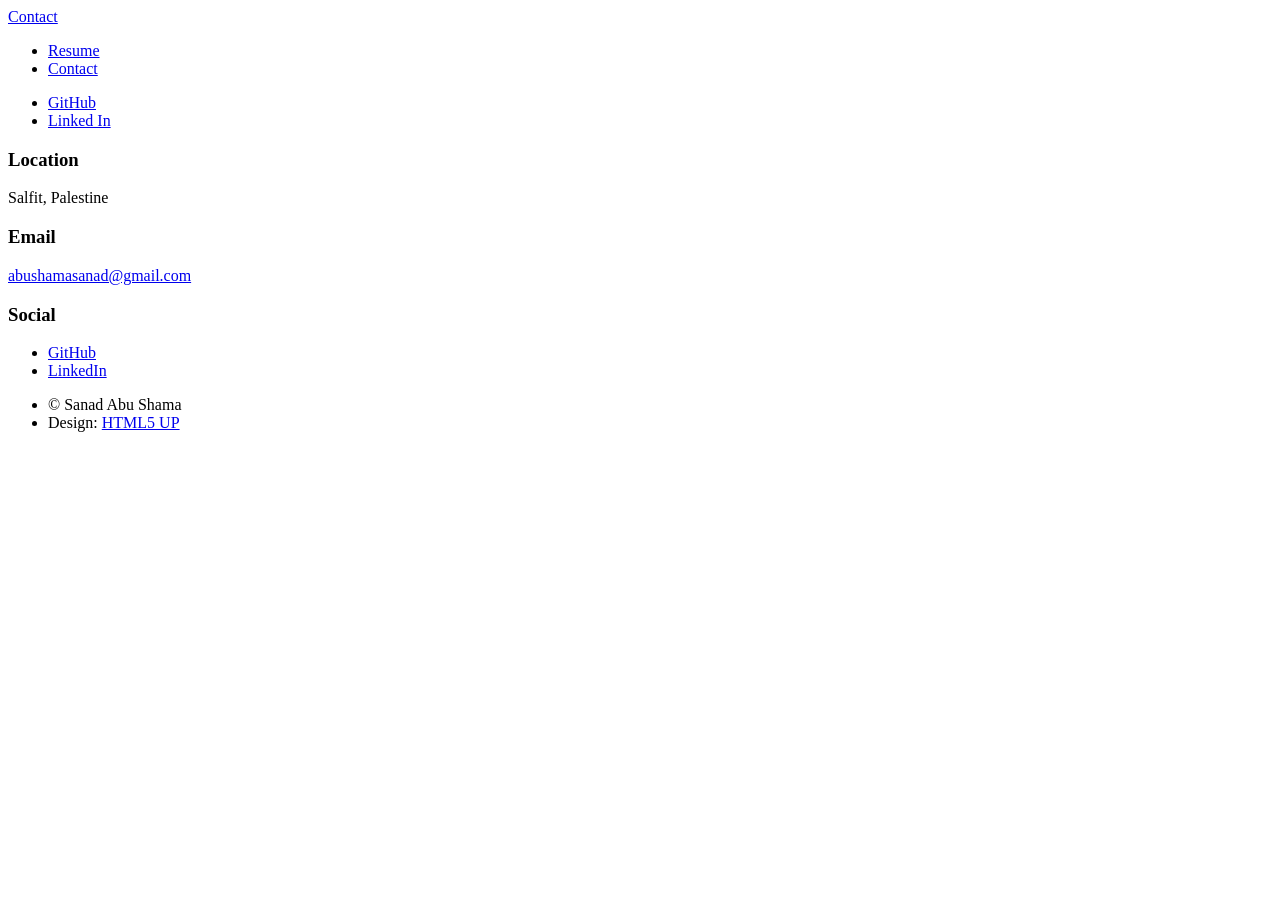
==== commit 02a1b2db: "Transform portfolio into resume page with profile photo and scroll reveal - Replace projects grid wi" ====
--- a/contact.html
+++ b/contact.html
@@ -28,8 +28,8 @@
       <!-- Nav -->
       <nav id="nav">
         <ul class="links">
-          <li><a href="index.html">Projects</a></li>
-          <li class="active"><a href="contact.html">Contact</a></li>
+          <li><a href="index.html">Resume</a></li>
+          <li class="active"><a href="index.html#contact">Contact</a></li>
         </ul>
         <ul class="icons">
           <li>
@@ -56,14 +56,14 @@
       <footer id="footer">
         <section class="split contact">
           <section class="alt">
-            <h3>Address</h3>
-            <p>Ramallah, Palestine</p>
+            <h3>Location</h3>
+            <p>Salfit, Palestine</p>
           </section>
-          <section>
+<section>
             <h3>Email</h3>
             <p>
-              <a href="mailto:abushamasanad@hotmail.com"
-                >abushamasanad@hotmail.com</a
+              <a href="mailto:abushamasanad@gmail.com"
+                >abushamasanad@gmail.com</a
               >
             </p>
           </section>
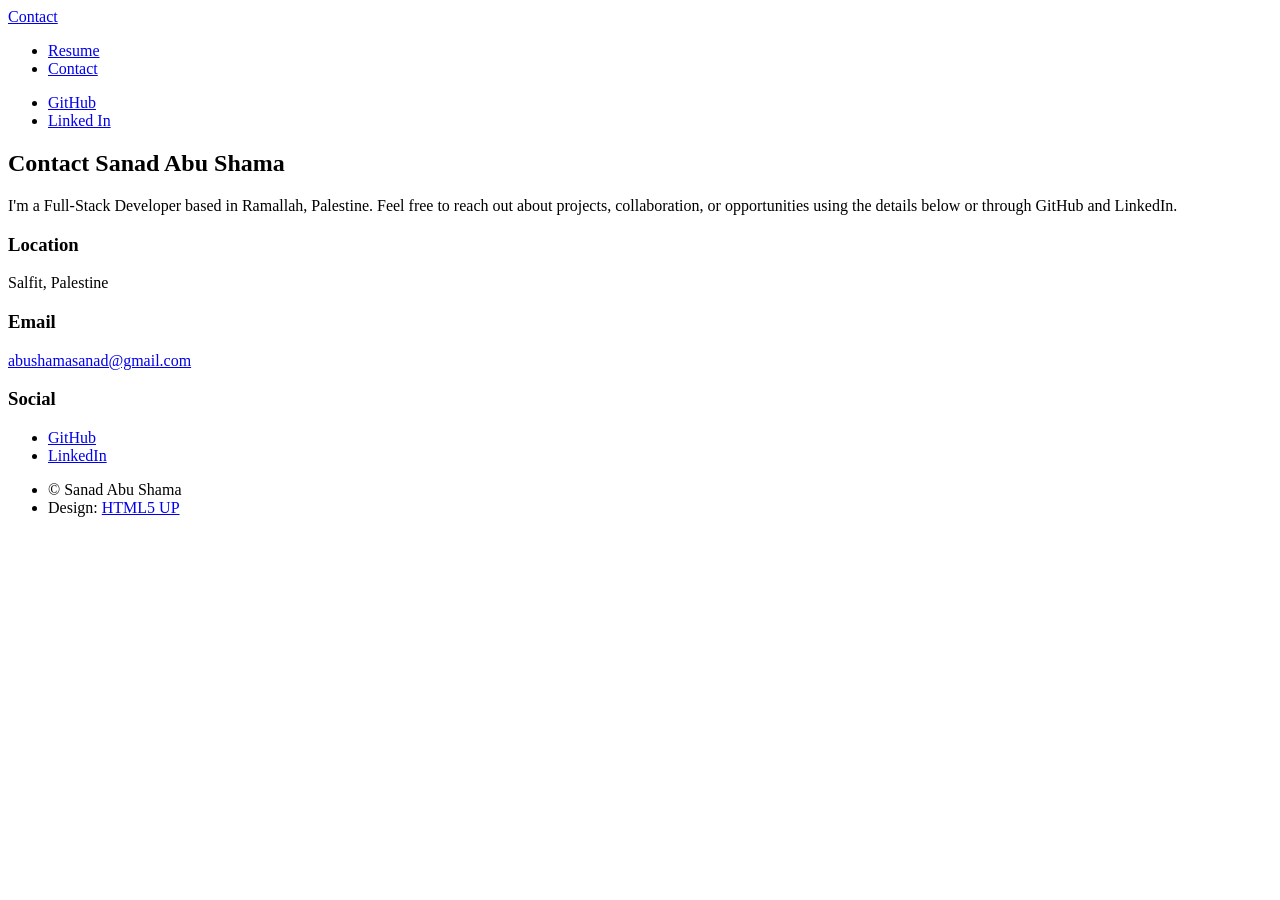
==== commit d249898c: "Optimize SEO: meta tags, structured data, favicon, sitemap - Add meta description, canonical, Open G" ====
--- a/contact.html
+++ b/contact.html
@@ -4,14 +4,47 @@
 	html5up.net | @ajlkn
 	Free for personal and commercial use under the CCA 3.0 license (html5up.net/license)
 -->
-<html>
+<html lang="en">
   <head>
-    <title>Sanad Abu Shama - Contact</title>
+    <title>Contact Sanad Abu Shama — Full-Stack Developer</title>
     <meta charset="utf-8" />
     <meta
       name="viewport"
-      content="width=device-width, initial-scale=1, user-scalable=no"
+      content="width=device-width, initial-scale=1"
     />
+    <meta
+      name="description"
+      content="Get in touch with Sanad Abu Shama, a Full-Stack Developer based in Ramallah, Palestine. Reach out by email or connect on GitHub and LinkedIn."
+    />
+    <meta name="author" content="Sanad Abu Shama" />
+    <link rel="canonical" href="https://sanadabushama.github.io/contact.html" />
+
+    <!-- Open Graph -->
+    <meta property="og:type" content="profile" />
+    <meta
+      property="og:title"
+      content="Contact Sanad Abu Shama — Full-Stack Developer"
+    />
+    <meta
+      property="og:description"
+      content="Get in touch with Sanad Abu Shama, a Full-Stack Developer based in Ramallah, Palestine."
+    />
+    <meta property="og:url" content="https://sanadabushama.github.io/contact.html" />
+    <meta property="og:site_name" content="Sanad Abu Shama" />
+
+    <!-- Twitter -->
+    <meta name="twitter:card" content="summary" />
+    <meta
+      name="twitter:title"
+      content="Contact Sanad Abu Shama — Full-Stack Developer"
+    />
+    <meta
+      name="twitter:description"
+      content="Get in touch with Sanad Abu Shama, a Full-Stack Developer based in Ramallah, Palestine."
+    />
+
+    <link rel="icon" href="images/favicon.ico" />
+    <link rel="apple-touch-icon" href="images/apple-touch-icon.png" />
     <link rel="stylesheet" href="assets/css/main.css" />
     <noscript
       ><link rel="stylesheet" href="assets/css/noscript.css"
@@ -51,6 +84,20 @@
           </li>
         </ul>
       </nav>
+
+      <!-- Main -->
+      <div id="main">
+        <section class="post">
+          <header class="major">
+            <h1>Contact Sanad Abu Shama</h1>
+          </header>
+          <p>
+            I'm a Full-Stack Developer based in Ramallah, Palestine. Feel free to
+            reach out about projects, collaboration, or opportunities using the
+            details below or through GitHub and LinkedIn.
+          </p>
+        </section>
+      </div>
 
       <!-- Footer -->
       <footer id="footer">
